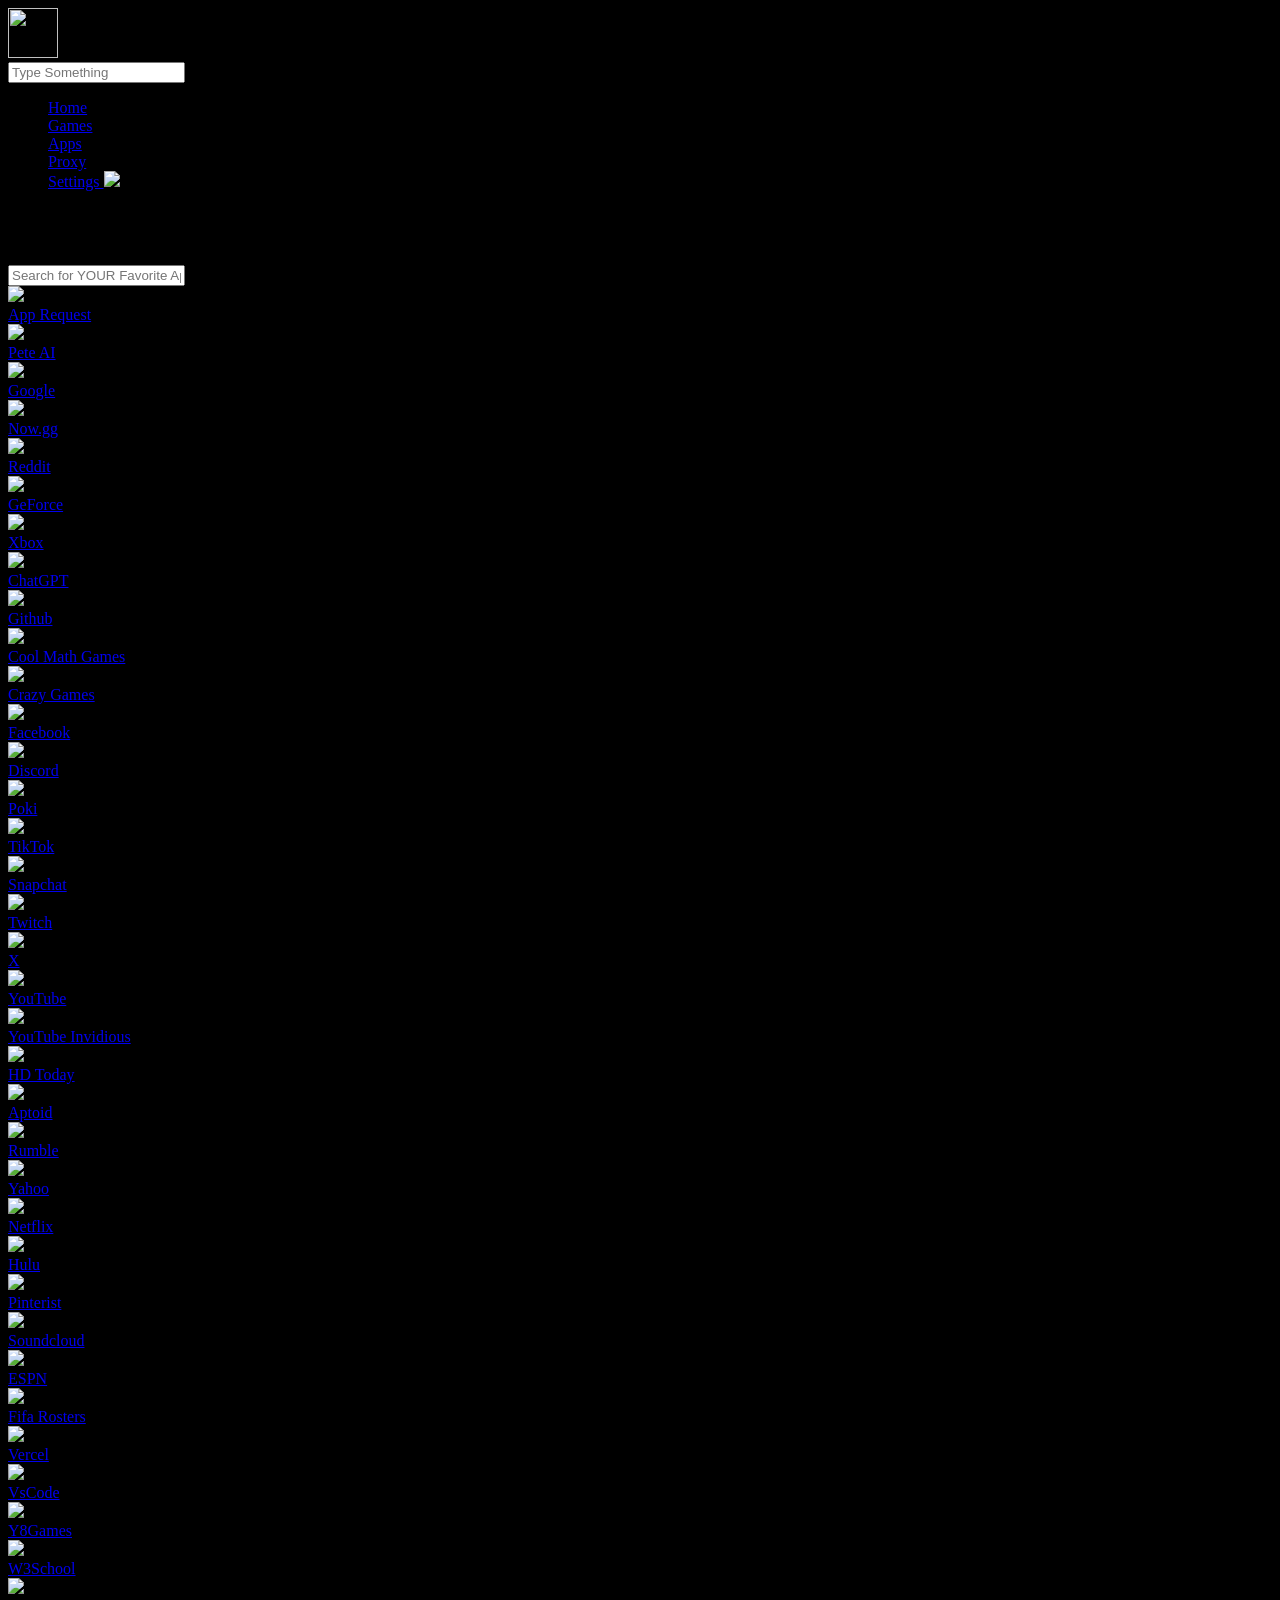
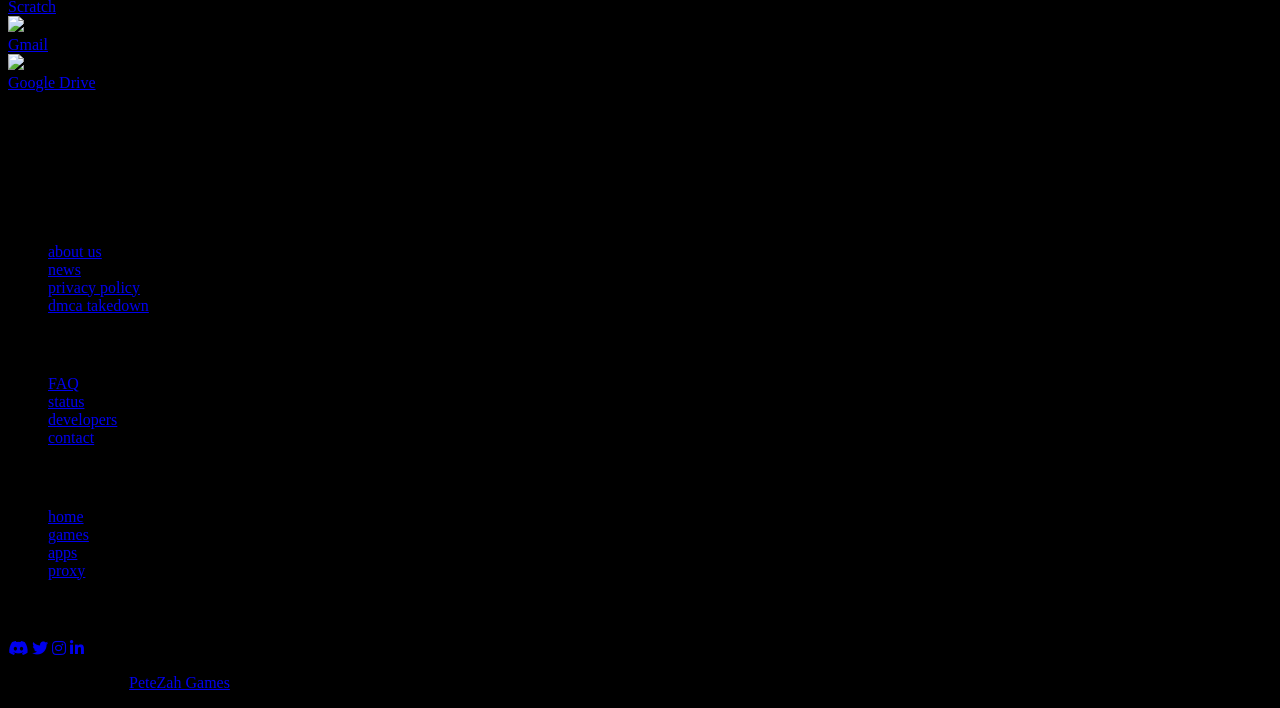
==== a.html @ f8ec2f42 "Update a.html" ====
<!DOCTYPE html>
<html lang="en">

  <head>

	  		        <!-- Google tag (gtag.js) -->
<script async src="https://www.googletagmanager.com/gtag/js?id=G-SHE360M0YP"></script>
<script>
  window.dataLayer = window.dataLayer || [];
  function gtag(){dataLayer.push(arguments);}
  gtag('js', new Date());

  gtag('config', 'G-SHE360M0YP');
</script>

    <meta charset="utf-8">
    <meta name="viewport" content="width=device-width, initial-scale=1, shrink-to-fit=no">

    <link href="https://fonts.googleapis.com/css2?family=Poppins:wght@100;200;300;400;500;600;700;800;900&display=swap" rel="stylesheet">
    <link rel="stylesheet" type="text/css" href="https://cdnjs.cloudflare.com/ajax/libs/font-awesome/5.15.1/css/all.min.css">

    <title>PeteZah | Apps</title>
    <link rel="icon" type="icon/x-icon" href="storage/images/logo-png-removebg-preview.png" />

    <!-- Bootstrap core CSS -->
    <link href="storage/vendor/bootstrap/css/bootstrap.min.css" rel="stylesheet">


    <!-- Additional CSS Files -->
    <link rel="stylesheet" href="storage/assets/css/fontawesome.css">
    <link rel="stylesheet" href="storage/assets/css/templatemo-cyborg-gaming.css">
    <link rel="stylesheet" href="storage/assets/css/owl.css">
    <link rel="stylesheet" href="storage/assets/css/animate.css">
    <link rel="stylesheet" href="https://unpkg.com/swiper@7/swiper-bundle.min.css"/>
    <link rel="stylesheet" href="storage/assets/css/footer.css">
    <link rel="stylesheet" href="storage/assets/css/ag.css">


    <meta
			name="description"
			content="Pete Zah, game on"
		/>
		<meta
			name="keywords"
			content="Proxy, Unblocker, Pete Zah Unblocker, Pete Zah Games, Pete Zah"
		/>
  </head>

<body style="background-color: #000000;">

  <!-- ***** Preloader Start ***** -->
  <div id="js-preloader" class="js-preloader">
    <div class="preloader-inner">
      <span class="dot"></span>
      <div class="dots">
        <span></span>
        <span></span>
        <span></span>
      </div>
    </div>
  </div>
  <!-- ***** Preloader End ***** -->


	
  <!-- ***** Header Area Start ***** -->
  <header class="header-area header-sticky" style="postition: fixed">
    <div class="container">
        <div class="row">
            <div class="col-12">
                <nav class="main-nav">
                    <!-- ***** Logo Start ***** -->
                    <a href="/" class="logo">
                        <img src="storage/images/logo-png-removebg-preview.png" style="width: 50px; height: 50px;" alt="">
                    </a>
                    <!-- ***** Logo End ***** -->
                    <!-- ***** Search End ***** -->
                    <div class="search-input">
                      <form id="searchbar" action="#">
                        <input type="text" placeholder="Type Something" id='searchText' name="searchKeyword" onkeypress="handle" />
                        <i class="fa fa-search"></i>
                      </form>
                    </div>
                    <!-- ***** Search End ***** -->
                    <!-- ***** Menu Start ***** -->
                    <ul class="nav">
                        <li><a href="index.html">Home</a></li>
                        <li><a href="g.html">Games</a></li>
                        <li><a href="a.html" class="active">Apps</a></li>
                        <li><a href="p.html">Proxy</a></li>
                        <li><a href="profile.html">Settings <img src="storage/assets/images/profile-header.jpg"></a></li>
                    </ul>   
                    <a class='menu-trigger'>
                        <span>Menu</span>
                    </a>
                    <!-- ***** Menu End ***** -->
                </nav>
            </div>
        </div>
    </div>
  </header>
  <!-- ***** Header Area End ***** -->

  

          <div class="container">
    <div class="row">
      <div class="col-lg-12">
        <div class="page-content">

          <!-- ***** Featured Games Start ***** -->
          
            
          <!-- ***** Featured Games End ***** -->

          <!-- ***** Start Stream Start ***** -->
          
          <!-- ***** Start Stream End ***** -->

          <!-- ***** Live Stream Start ***** -->
          <div class="live-stream header-text" >
            <div style="margin-top: 40px;" class="search-container">
                <input type="text" id="search-games" placeholder="Search for YOUR Favorite App....." onkeyup="filterItems()">
            </div>
	    <div class="game-container" id="imageContainer" style="animation: fade-in-bottom 1s;">
	 
		<div class="image-item" data-label="app request">
            <a href="https://docs.google.com/forms/d/e/1FAIpQLSfDWiLkFUAcAsVVzb57HFW1xfGY3dSUwbMUhDdinsyESCCYeg/viewform?usp=sf_link">
                <img src="/storage/images/main/googleforms.jpg">
                <div class="label">App Request</div>
            </a>
        </div>

	 <div class="image-item" data-label="pete ai">
            <a href="/iframe.html?url=/pages/ai.html">
                <img src="storage/images/logo-png-removebg-preview.png">
                <div class="label">Pete AI</div>
            </a>
        </div>

        <div class="image-item" data-label="google">
            <a href="/iframe.html?url=/static/embed.html#https://google.com">
                <img src="/storage/ag/a/google/IMG_5324.webp">
                <div class="label">Google</div>
            </a>
        </div>

        <div class="image-item" data-label="now.gg">
            <a href="/iframe.html?url=/static/embed.html#https://now.gg">
                <img src="/storage/ag/a/nowgg/IMG_5325.png">
                <div class="label">Now.gg</div>
            </a>
        </div>

        <div class="image-item" data-label="reddit">
            <a href="/iframe.html?url=/static/embed.html#https://reddit.com">
                <img src="/storage/ag/a/reddit/IMG_5326.jpeg">
                <div class="label">Reddit</div>
            </a>
        </div>

        <div class="image-item" data-label="geforce now">
            <a href="/iframe.html?url=/static/embed.html#https://geforcenow.com">
                <img src="/storage/images/main/geforce.jpg">
                <div class="label">GeForce</div>
            </a>
        </div>

        <div class="image-item" data-label="xbox">
            <a href="/iframe.html?url=/static/embed.html#https://xbox.com">
                <img src="/storage/ag/a/xbox/IMG_5327.png">
                <div class="label">Xbox</div>
            </a>
        </div>

        <div class="image-item" data-label="chatgpt">
            <a href="/iframe.html?url=/static/embed.html#https://chatgpt.com">
                <img src="/storage/ag/a/chatgpt/IMG_5328.jpeg">
                <div class="label">ChatGPT</div>
            </a>
        </div>

        <div class="image-item" data-label="github">
            <a href="/iframe.html?url=/static/embed.html#https://github.com">
                <img src="storage/images/main/github.jpg">
                <div class="label">Github</div>
            </a>
        </div>

        <div class="image-item" data-label="cool math games">
            <a href="/iframe.html?url=/static/embed.html#https://coolmathgames.com">
                <img src="/storage/ag/a/coolmathgames/IMG_5329.png">
                <div class="label">Cool Math Games</div>
            </a>
        </div>

        <div class="image-item" data-label="crazy games">
            <a href="/iframe.html?url=/static/embed.html#https://crazygames.com">
                <img src="/storage/ag/a/crazygames/IMG_5330.webp">
                <div class="label">Crazy Games</div>
            </a>
        </div>

        <div class="image-item" data-label="facebook">
            <a href="/iframe.html?url=/static/embed.html#https://facebook.com">
                <img src="/storage/ag/a/facebook/IMG_5332.jpeg">
                <div class="label">Facebook</div>
            </a>
        </div>

        <div class="image-item" data-label="discord">
            <a href="/iframe.html?url=/static/embed.html#https://discord.com">
                <img src="/storage/ag/a/discord/IMG_5331.jpeg">
                <div class="label">Discord</div>
            </a>
        </div>

        <div class="image-item" data-label="poki">
            <a href="/iframe.html?url=/static/embed.html#https://poki.com">
                <img src="/storage/ag/a/poki/IMG_5333.png">
                <div class="label">Poki</div>
            </a>
        </div>

        <div class="image-item" data-label="tiktok">
            <a href="/iframe.html?url=/static/embed.html#https://tiktok.com">
                <img src="/storage/ag/a/tiktok/IMG_5335.png">
                <div class="label">TikTok</div>
            </a>
        </div>

        <div class="image-item" data-label="snapchat">
            <a href="/iframe.html?url=/static/embed.html#https://snapchat.com">
                <img src="/storage/ag/a/snapchat/IMG_5334.png">
                <div class="label">Snapchat</div>
            </a>
        </div>

        <div class="image-item" data-label="twitch">
            <a href="/iframe.html?url=/static/embed.html#https://twitch.com">
                <img src="/storage/ag/a/twitch/IMG_5336.png">
                <div class="label">Twitch</div>
            </a>
        </div>

        <div class="image-item" data-label="x">
            <a href="/iframe.html?url=/static/embed.html#https://x.com">
                <img src="/storage/ag/a/x/IMG_5337.png">
                <div class="label">X</div>
            </a>
        </div>

        <div class="image-item" data-label="youtube">
            <a href="/iframe.html?url=/static/embed.html#https://youtube.com">
                <img src="/storage/ag/a/youtube/IMG_5338.webp">
                <div class="label">YouTube</div>
            </a>
        </div>

	 <div class="image-item" data-label="youtube invidious">
            <a href="/iframe.html?url=/static/embed.html#https://idv.nadeko.net">
                <img src="/storage/images/main/invid.png">
                <div class="label">YouTube Invidious</div>
            </a>
        </div>

        <div class="image-item" data-label="hd today">
            <a href="/iframe.html?url=/static/embed.html#https://hdtoday.tv">
                <img src="/storage/ag/a/hdtoday/IMG_5342.jpeg">
                <div class="label">HD Today</div>
            </a>
        </div>

        <div class="image-item" data-label="aptoid">
            <a href="/iframe.html?url=/static/embed.html#https://en.aptoide.com">
                <img src="/storage/ag/a/aptoid/IMG_5343.png">
                <div class="label">Aptoid</div>
            </a>
        </div>

        <div class="image-item" data-label="ruble">
            <a href="/iframe.html?url=/static/embed.html#https://rumble.com">
                <img src="/storage/images/main/rumble.jpg">
                <div class="label">Rumble</div>
            </a>
        </div>

        <div class="image-item" data-label="yahoo">
            <a href="/iframe.html?url=/static/embed.html#https://yahoo.com">
                <img src="/storage/images/main/yahoo.jpg">
                <div class="label">Yahoo</div>
            </a>
        </div>

        <div class="image-item" data-label="netflix">
            <a href="/iframe.html?url=/static/embed.html#https://netflix.com">
                <img src="/storage/images/main/netflix.jpg">
                <div class="label">Netflix</div>
            </a>
        </div>

        <div class="image-item" data-label="hulu">
            <a href="/iframe.html?url=/static/embed.html#https://hulu.com">
                <img src="/storage/images/main/hulu.jpg">
                <div class="label">Hulu</div>
            </a>
        </div>

        <div class="image-item" data-label="pinterist">
            <a href="/iframe.html?url=/static/embed.html#https://pinterist.com">
                <img src="/storage/images/main/pinterist.jpg">
                <div class="label">Pinterist</div>
            </a>
        </div>

        <div class="image-item" data-label="soundcloud">
            <a href="/iframe.html?url=/static/embed.html#https://soundcloud.com">
                <img src="/storage/images/main/soundcloud.jpg">
                <div class="label">Soundcloud</div>
            </a>
        </div>

        <div class="image-item" data-label="espn">
            <a href="/iframe.html?url=/static/embed.html#https://espn.com">
                <img src="/storage/images/main/espn.jpg">
                <div class="label">ESPN</div>
            </a>
        </div>

        <div class="image-item" data-label="espn">
            <a href="/iframe.html?url=/static/embed.html#https://fifarosters.com">
                <img src="/storage/images/main/fifarosters.jpg">
                <div class="label">Fifa Rosters</div>
            </a>
        </div>

        <div class="image-item" data-label="vercel">
            <a href="/iframe.html?url=/static/embed.html#https://vercel.com">
                <img src="/storage/images/main/vercel.jpg">
                <div class="label">Vercel</div>
            </a>
        </div>

        <div class="image-item" data-label="vscode">
            <a href="/iframe.html?url=/static/embed.html#https://vscode.com">
                <img src="/storage/images/main/vscode.jpg">
                <div class="label">VsCode</div>
            </a>
        </div>

        <div class="image-item" data-label="y8games">
            <a href="/iframe.html?url=/static/embed.html#https://y8.com">
                <img src="/storage/images/main/y8games.jpg">
                <div class="label">Y8Games</div>
            </a>
        </div>

        <div class="image-item" data-label="w3school">
            <a href="/iframe.html?url=/static/embed.html#https://w3schools.com">
                <img src="/storage/images/main/w3school.jpg">
                <div class="label">W3School</div>
            </a>
        </div>

        <div class="image-item" data-label="scratch">
            <a href="/iframe.html?url=/static/embed.html#https://scratch.com">
                <img src="/storage/images/main/scratch.jpg">
                <div class="label">Scratch</div>
            </a>
        </div>

        <div class="image-item" data-label="gmail">
            <a href="/static/embed.html#https://gmail.com">
                <img src="/storage/images/main/gmail.jpg">
                <div class="label">Gmail</div>
            </a>
        </div>

        <div class="image-item" data-label="google drive">
            <a href="/static/embed.html#https://drive.google.com">
                <img src="/storage/images/main/drive.jpg">
                <div class="label">Google Drive</div>
            </a>
        </div>

      
 </div>
          </div>
          <!-- ***** Live Stream End ***** -->

        </div>
      </div>
    </div>
  </div>

	<br>
	<br>
	<br>
	<br>
	<br>
  
  <footer>
    <footer class="footer">
  	 <div class="footer-container">
  	 	<div class="footer-row">
  	 		<div class="footer-col">
  	 			<h4>company</h4>
  	 			<ul>
  	 				<li><a href="pages/footer/about">about us</a></li>
  	 				<li><a href="pages/footer/news">news</a></li>
  	 				<li><a href="pages/footer/legal">privacy policy</a></li>
  	 				<li><a href="pages/footer/dmca">dmca takedown</a></li>
  	 			</ul>
  	 		</div>
  	 		<div class="footer-col">
  	 			<h4>get help</h4>
  	 			<ul>
  	 				<li><a href="pages/footer/faq">FAQ</a></li>
  	 				<li><a href="pages/footer/status">status</a></li>
  	 				<li><a href="pages/footer/team">developers</a></li>
  	 				<li><a href="pages/footer/contact">contact</a></li>
  	 			</ul>
  	 		</div>
  	 		<div class="footer-col">
  	 			<h4>pages</h4>
  	 			<ul>
  	 				<li><a href="index.html">home</a></li>
  	 				<li><a href="g.html">games</a></li>
  	 				<li><a href="a.html">apps</a></li>
					<li><a href="p.html">proxy</a></li>
  	 			</ul>
  	 		</div>
  	 		<div class="footer-col">
  	 			<h4>follow us</h4>
  	 			<div class="social-links">
  	 				<a href="https://discord.gg/7QPDMVvs"><i class="fab fa-discord"></i></a>
  	 				<a href="https://twitter.com/PeteZahGames"><i class="fab fa-twitter"></i></a>
  	 				<a href="#"><i class="fab fa-instagram"></i></a>
  	 				<a href="#"><i class="fab fa-linkedin-in"></i></a>
  	 			</div>
  	 		</div>
  	 	</div>
  	 </div>
  </footer>
  <footer>
    <div class="container">
      <div class="row">
        <div class="col-lg-12">
          <p>Copyright © 2025 <a href="https://bio.petezahgames.com">PeteZah Games</a> Company. All rights reserved. 
        </div>
      </div>
    </div>
  </footer>


  <!-- Scripts -->
  <!-- Bootstrap core JavaScript -->
  <script src="storage/vendor/jquery/jquery.min.js"></script>
  <script src="storage/vendor/bootstrap/js/bootstrap.min.js"></script>
	  
  <!-- Other Scripts -->
  <script src="storage/assets/js/search.js"></script>
  <script src="storage/assets/js/isotope.min.js"></script>
  <script src="storage/assets/js/owl-carousel.js"></script>
  <script src="storage/assets/js/tabs.js"></script>
  <script src="storage/assets/js/popup.js"></script>
  <script src="storage/assets/js/custom.js"></script>
  <script src="storage/assets/js/login.js"></script>

  <script>
    let CLF_config = {
        app_id: "03599c7b-79db-4651-8efa-90e18b54dabf",
        data: {
            user_id: '123456', // required
            user_email: 'user@email.com', // required
            user_name: 'User Name', // optional
            custom_data: {
                'JobRole': 'CEO', // optional
                'Plan': 'Pro', // optional
                'teamMates': '4', // optional
                'MonthlySpend': '50 USD' // optional
            }
        }
    };
</script>
<script async src="https://widget.changelogfy.com/index.js"></script>

	
  </body>

</html>
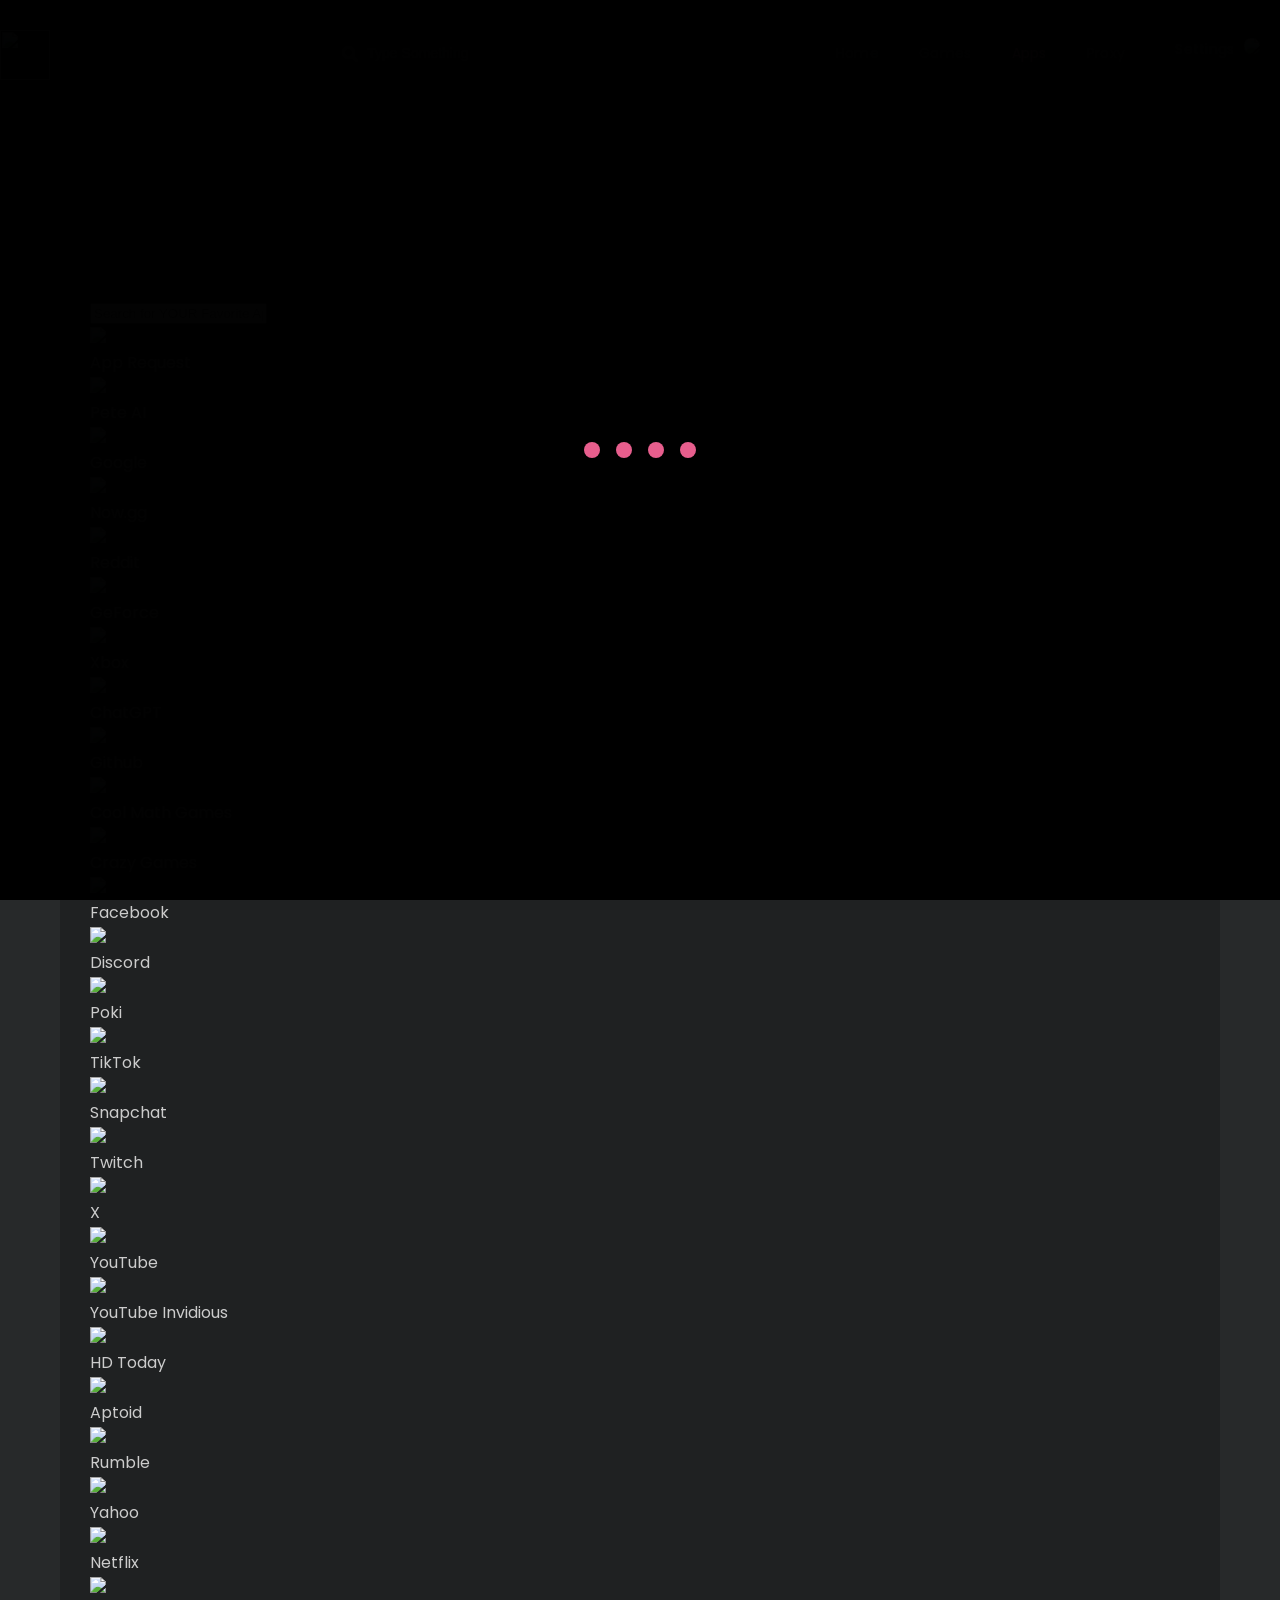
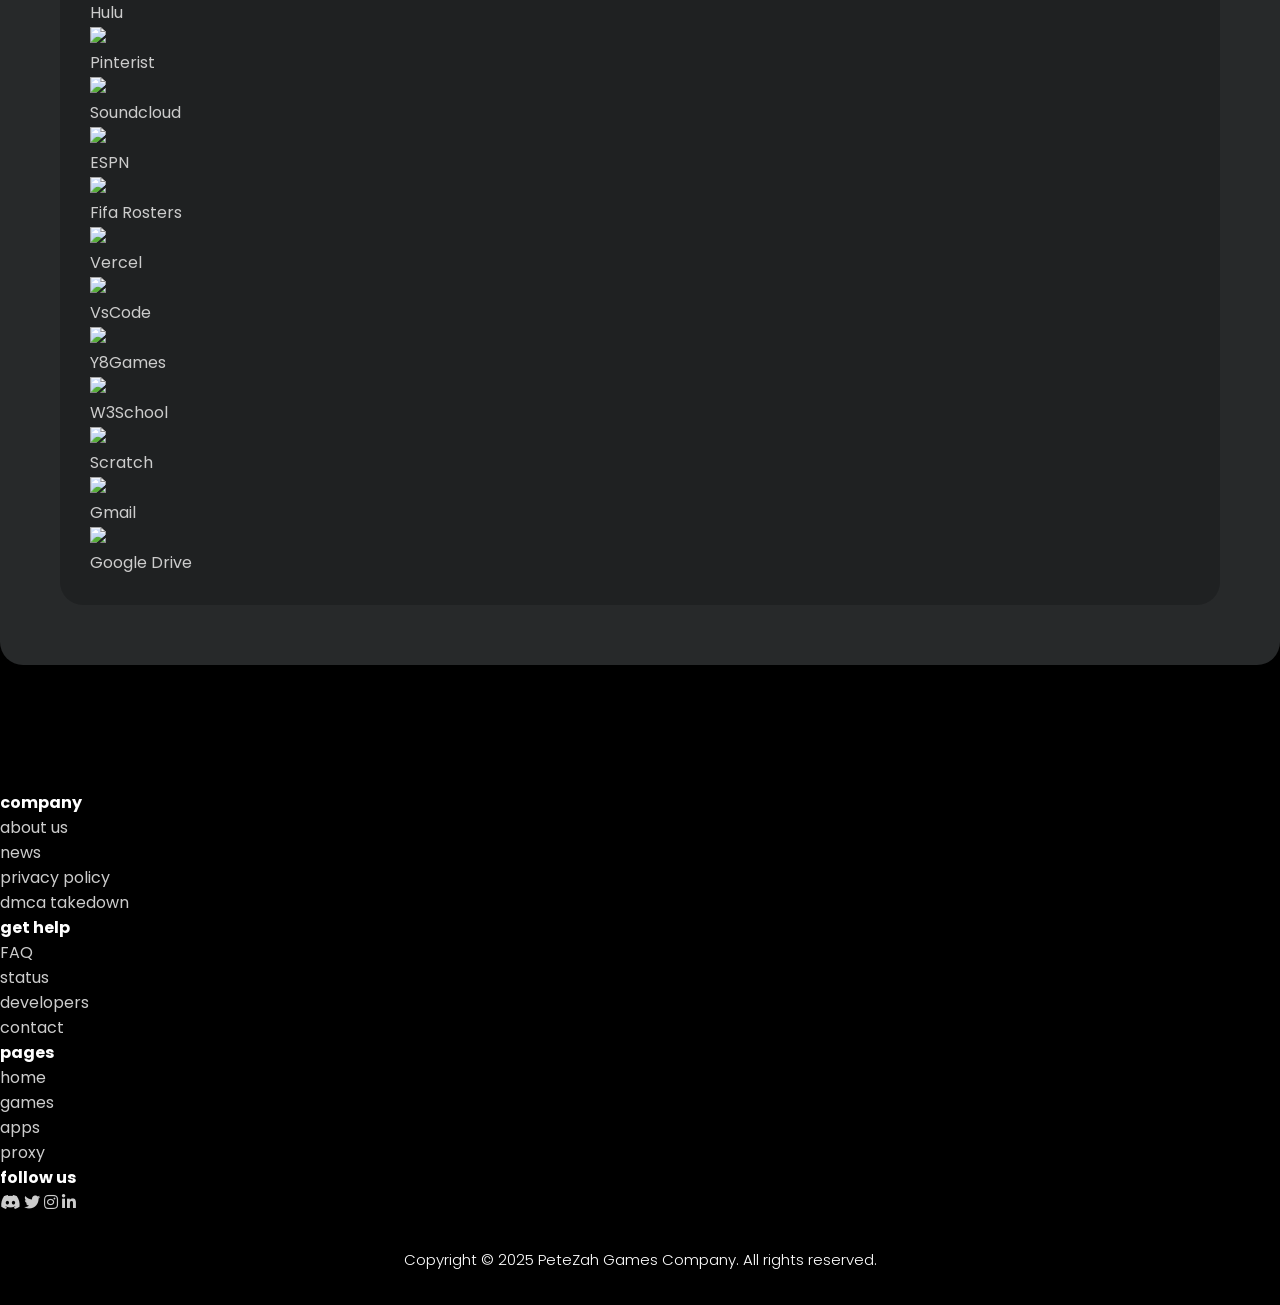
==== commit a678a453: "Update a.html" ====
--- a/a.html
+++ b/a.html
@@ -141,21 +141,21 @@
 
         <div class="image-item" data-label="google">
             <a href="/iframe.html?url=/static/embed.html#https://google.com">
-                <img src="/storage/ag/a/google/IMG_5324.webp">
+                <img src="/storage/images/main2/google.jpeg">
                 <div class="label">Google</div>
             </a>
         </div>
 
         <div class="image-item" data-label="now.gg">
             <a href="/iframe.html?url=/static/embed.html#https://now.gg">
-                <img src="/storage/ag/a/nowgg/IMG_5325.png">
+                <img src="/storage/images/main2/nowgg.png">
                 <div class="label">Now.gg</div>
             </a>
         </div>
 
         <div class="image-item" data-label="reddit">
             <a href="/iframe.html?url=/static/embed.html#https://reddit.com">
-                <img src="/storage/ag/a/reddit/IMG_5326.jpeg">
+                <img src="/storage/images/main2/reddit.jpeg">
                 <div class="label">Reddit</div>
             </a>
         </div>
@@ -169,14 +169,14 @@
 
         <div class="image-item" data-label="xbox">
             <a href="/iframe.html?url=/static/embed.html#https://xbox.com">
-                <img src="/storage/ag/a/xbox/IMG_5327.png">
+                <img src="/storage/images/main2/xbox.png">
                 <div class="label">Xbox</div>
             </a>
         </div>
 
         <div class="image-item" data-label="chatgpt">
             <a href="/iframe.html?url=/static/embed.html#https://chatgpt.com">
-                <img src="/storage/ag/a/chatgpt/IMG_5328.jpeg">
+                <img src="/storage/images/main2/chat.png">
                 <div class="label">ChatGPT</div>
             </a>
         </div>
@@ -190,70 +190,70 @@
 
         <div class="image-item" data-label="cool math games">
             <a href="/iframe.html?url=/static/embed.html#https://coolmathgames.com">
-                <img src="/storage/ag/a/coolmathgames/IMG_5329.png">
+                <img src="/storage/images/main2/coolmath.jpeg">
                 <div class="label">Cool Math Games</div>
             </a>
         </div>
 
         <div class="image-item" data-label="crazy games">
             <a href="/iframe.html?url=/static/embed.html#https://crazygames.com">
-                <img src="/storage/ag/a/crazygames/IMG_5330.webp">
+                <img src="/storage/images/main2/crazygames.png">
                 <div class="label">Crazy Games</div>
             </a>
         </div>
 
         <div class="image-item" data-label="facebook">
             <a href="/iframe.html?url=/static/embed.html#https://facebook.com">
-                <img src="/storage/ag/a/facebook/IMG_5332.jpeg">
+                <img src="/storage/images/main2/facebook.png">
                 <div class="label">Facebook</div>
             </a>
         </div>
 
         <div class="image-item" data-label="discord">
             <a href="/iframe.html?url=/static/embed.html#https://discord.com">
-                <img src="/storage/ag/a/discord/IMG_5331.jpeg">
+                <img src="/storage/images/main2/discord.jpeg">
                 <div class="label">Discord</div>
             </a>
         </div>
 
         <div class="image-item" data-label="poki">
             <a href="/iframe.html?url=/static/embed.html#https://poki.com">
-                <img src="/storage/ag/a/poki/IMG_5333.png">
+                <img src="/storage/images/main2/poki.png">
                 <div class="label">Poki</div>
             </a>
         </div>
 
         <div class="image-item" data-label="tiktok">
             <a href="/iframe.html?url=/static/embed.html#https://tiktok.com">
-                <img src="/storage/ag/a/tiktok/IMG_5335.png">
+                <img src="/storage/images/main2/tiktok.png">
                 <div class="label">TikTok</div>
             </a>
         </div>
 
         <div class="image-item" data-label="snapchat">
             <a href="/iframe.html?url=/static/embed.html#https://snapchat.com">
-                <img src="/storage/ag/a/snapchat/IMG_5334.png">
+                <img src="/storage/images/main2/snapchat.png">
                 <div class="label">Snapchat</div>
             </a>
         </div>
 
         <div class="image-item" data-label="twitch">
             <a href="/iframe.html?url=/static/embed.html#https://twitch.com">
-                <img src="/storage/ag/a/twitch/IMG_5336.png">
+                <img src="/storage/images/main2/twitch.png">
                 <div class="label">Twitch</div>
             </a>
         </div>
 
         <div class="image-item" data-label="x">
             <a href="/iframe.html?url=/static/embed.html#https://x.com">
-                <img src="/storage/ag/a/x/IMG_5337.png">
+                <img src="/storage/images/main2/x.png">
                 <div class="label">X</div>
             </a>
         </div>
 
         <div class="image-item" data-label="youtube">
             <a href="/iframe.html?url=/static/embed.html#https://youtube.com">
-                <img src="/storage/ag/a/youtube/IMG_5338.webp">
+                <img src="/storage/images/main2/youtube.png">
                 <div class="label">YouTube</div>
             </a>
         </div>
@@ -267,14 +267,14 @@
 
         <div class="image-item" data-label="hd today">
             <a href="/iframe.html?url=/static/embed.html#https://hdtoday.tv">
-                <img src="/storage/ag/a/hdtoday/IMG_5342.jpeg">
+                <img src="/storage/images/main2/hdtoday.jpeg">
                 <div class="label">HD Today</div>
             </a>
         </div>
 
         <div class="image-item" data-label="aptoid">
             <a href="/iframe.html?url=/static/embed.html#https://en.aptoide.com">
-                <img src="/storage/ag/a/aptoid/IMG_5343.png">
+                <img src="/storage/images/main2/aptoid.jpeg">
                 <div class="label">Aptoid</div>
             </a>
         </div>
--- a/storage/assets/css/templatemo-cyborg-gaming.css
+++ b/storage/assets/css/templatemo-cyborg-gaming.css
@@ -0,0 +1,2028 @@
+
+
+/* Main css for website
+
+/* ---------------------------------------------
+Table of contents
+------------------------------------------------
+01. font & reset css
+02. reset
+03. global styles
+04. header
+05. banner
+06. features
+07. testimonials
+08. contact
+09. footer
+10. scroll bar
+11. particles
+12. animations
+13. other
+
+--------------------------------------------- */
+/* 
+---------------------------------------------
+font & reset css
+--------------------------------------------- 
+*/
+@import url("https://fonts.googleapis.com/css2?family=Poppins:wght@100;200;300;400;500;600;700;800;900");
+/* 
+---------------------------------------------
+reset
+--------------------------------------------- 
+*/
+html, body, div, span, applet, object, iframe, h1, h2, h3, h4, h5, h6, p, blockquote, div
+pre, a, abbr, acronym, address, big, cite, code, del, dfn, em, font, img, ins, kbd, q,
+s, samp, small, strike, strong, sub, sup, tt, var, b, u, i, center, dl, dt, dd, ol, ul, li,
+figure, header, nav, section, article, aside, footer, figcaption {
+  margin: 0;
+  padding: 0;
+  border: 0;
+  outline: 0;
+}
+
+.clearfix:after {
+  content: ".";
+  display: block;
+  clear: both;
+  visibility: hidden;
+  line-height: 0;
+  height: 0;
+}
+
+.clearfix {
+  display: inline-block;
+}
+
+html[xmlns] .clearfix {
+  display: block;
+}
+
+* html .clearfix {
+  height: 1%;
+}
+
+ul, li {
+  padding: 0;
+  margin: 0;
+  list-style: none;
+}
+
+header, nav, section, article, aside, footer, hgroup {
+  display: block;
+}
+
+* {
+  box-sizing: border-box;
+}
+
+html, body {
+  font-family: 'Poppins', sans-serif;
+  font-weight: 400;
+  background-color: #000000;
+  font-size: 16px;
+  -ms-text-size-adjust: 100%;
+  -webkit-font-smoothing: antialiased;
+  -moz-osx-font-smoothing: grayscale;
+}
+
+a {
+	color: #CCC;
+  text-decoration: none !important;
+}
+a:hover {
+	color: #F99;
+}
+
+h1, h2, h3, h4, h5, h6 {
+  margin-top: 0px;
+  margin-bottom: 0px;
+  color: #fff;
+  font-weight: 700;
+}
+
+ul {
+  margin-bottom: 0px;
+}
+
+p {
+  font-size: 15px;
+  line-height: 30px;
+  color: #fff;
+}
+
+img {
+  width: 100%;
+  overflow: hidden;
+}
+
+/* 
+---------------------------------------------
+Global Styles
+--------------------------------------------- 
+*/
+html,
+body {
+  background: #1f2122;
+  font-family: 'Poppins', sans-serif;
+}
+
+body .page-content {
+  margin-top: 110px;
+  background-color: #27292a;
+  padding: 60px;
+  border-radius: 23px;
+}
+
+p {
+  font-size: 15px;
+  color: #666;
+  line-height: 30px;
+  margin-bottom: 0px;
+}
+
+::selection {
+  background: #e75e8d;
+  color: #fff;
+}
+
+::-moz-selection {
+  background: #e75e8d;
+  color: #fff;
+}
+
+.templatemo-item {
+	max-width: 80px; 
+	border-radius: 23px;
+}
+
+.main-button a {
+  font-size: 14px;
+  color: #fff;
+  background-color: #e75e8d;
+  padding: 12px 30px;
+  display: inline-block;
+  border-radius: 25px;
+  font-weight: 400;
+  text-transform: capitalize;
+  letter-spacing: 0.5px;
+  transition: all .3s;
+  position: relative;
+  overflow: hidden;
+}
+
+.main-button a:hover {
+  background-color: #fff;
+  color: #e75e8d;
+}
+
+.main-border-button a {
+  font-size: 14px;
+  color: #ec6090;
+  background-color: transparent;
+  border: 1px solid #ec6090;
+  padding: 12px 30px;
+  display: inline-block;
+  border-radius: 25px;
+  font-weight: 400;
+  text-transform: capitalize;
+  letter-spacing: 0.5px;
+  transition: all .3s;
+  position: relative;
+  overflow: hidden;
+}
+
+.main-border-button a:hover {
+  border-color: #fff;
+  background-color: #fff;
+  color: #e75e8d;
+}
+
+.border-no-active a {
+  border-color: #666;
+  color: #666;
+}
+
+.border-no-active a:hover{
+  border-color: #666;
+  color: #666;
+  background-color: transparent;
+}
+
+section {
+  margin-top: 120px;
+}
+
+.heading-section h4 {
+  color: #ec6090;
+  font-size: 34px;
+  text-decoration: none;
+  margin-bottom: 30px;
+}
+
+.heading-section h4 em {
+  color: #fff;
+  font-style: normal;
+  text-decoration: underline;
+}
+
+/* 
+---------------------------------------------
+Pre-loader Style
+--------------------------------------------- 
+*/
+
+.js-preloader {
+  position: fixed;
+  top: 0;
+  left: 0;
+  right: 0;
+  bottom: 0;
+  background-color: rgba(0,0,0,0.99);
+  display: -webkit-box;
+  display: flex;
+  -webkit-box-align: center;
+  align-items: center;
+  -webkit-box-pack: center;
+  justify-content: center;
+  opacity: 1;
+  visibility: visible;
+  z-index: 9999;
+  -webkit-transition: opacity 0.25s ease;
+  transition: opacity 0.25s ease;
+}
+
+.js-preloader.loaded {
+  opacity: 0;
+  visibility: hidden;
+  pointer-events: none;
+}
+
+@-webkit-keyframes dot {
+  50% {
+      -webkit-transform: translateX(96px);
+      transform: translateX(96px);
+  }
+}
+
+@keyframes dot {
+  50% {
+      -webkit-transform: translateX(96px);
+      transform: translateX(96px);
+  }
+}
+
+@-webkit-keyframes dots {
+  50% {
+      -webkit-transform: translateX(-31px);
+      transform: translateX(-31px);
+  }
+}
+
+@keyframes dots {
+  50% {
+      -webkit-transform: translateX(-31px);
+      transform: translateX(-31px);
+  }
+}
+
+.preloader-inner {
+  position: relative;
+  width: 142px;
+  height: 40px;
+  background: transparent;
+}
+
+.preloader-inner .dot {
+  position: absolute;
+  width: 16px;
+  height: 16px;
+  top: 12px;
+  left: 15px;
+  background: #e75e8d;
+  border-radius: 50%;
+  -webkit-transform: translateX(0);
+  transform: translateX(0);
+  -webkit-animation: dot 2.8s infinite;
+  animation: dot 2.8s infinite;
+}
+
+.preloader-inner .dots {
+  -webkit-transform: translateX(0);
+  transform: translateX(0);
+  margin-top: 12px;
+  margin-left: 31px;
+  -webkit-animation: dots 2.8s infinite;
+  animation: dots 2.8s infinite;
+}
+
+.preloader-inner .dots span {
+  display: block;
+  float: left;
+  width: 16px;
+  height: 16px;
+  margin-left: 16px;
+  background: #e75e8d;
+  border-radius: 50%;
+}
+
+
+
+/* 
+---------------------------------------------
+Header Style
+--------------------------------------------- 
+*/
+
+.background-header {
+  background-color: #fff !important;
+  height: 70px!important;
+  position: fixed!important;
+  top: 0!important;
+  left: 0;
+  right: 0;
+  box-shadow: 0px 0px 10px rgba(0,0,0,0.15)!important;
+  -webkit-transition: all .5s ease 0s;
+  -moz-transition: all .5s ease 0s;
+  -o-transition: all .5s ease 0s;
+  transition: all .5s ease 0s;
+  display: none;
+}
+
+.header-area {
+  background-color: transparent;
+  position: absolute;
+  height: 70px;
+  top: 15px;
+  left: 0;
+  right: 0;
+  z-index: 100;
+  -webkit-transition: all .5s ease 0s;
+  -moz-transition: all .5s ease 0s;
+  -o-transition: all .5s ease 0s;
+  transition: all .5s ease 0s;
+}
+
+.header-area .main-nav {
+  min-height: 80px;
+  background: transparent;
+  display: flex;
+  padding: 15px 0px;
+  border-radius: 50px;
+}
+
+.background-header .main-nav {
+  padding: 0px;
+  background-color: transparent;
+}
+
+.header-area .main-nav #search {
+  position: relative;
+}
+
+.header-area .main-nav #searchbar {
+  position: relative;
+}
+
+.header-area .main-nav #search input {
+  background-color: #27292a;
+  height: 46px;
+  border-radius: 23px;
+  border: none;
+  color: #666;
+  font-size: 14px;
+  padding: 0px 15px 0px 45px;
+}
+
+.header-area .main-nav #searchbar input {
+  background-color: #27292a;
+  height: 46px;
+  border-radius: 23px;
+  border: none;
+  color: #666;
+  font-size: 14px;
+  padding: 0px 15px 0px 45px;
+}
+
+.header-area .main-nav #search i {
+  position: absolute;
+  color: #666;
+  left: 20px;
+  top: 16px;
+  width: 18px;
+  height: 18px;
+  font-size: 16px;
+}
+
+.header-area .main-nav #searchbar i {
+  position: absolute;
+  color: #666;
+  left: 20px;
+  top: 16px;
+  width: 18px;
+  height: 18px;
+  font-size: 16px;
+}
+
+.header-area .main-nav .logo {
+  border-right: 1px solid #27292a;
+  flex-basis: 25%;
+  margin-right: 5%;
+  -webkit-transition: all 0.3s ease 0s;
+  -moz-transition: all 0.3s ease 0s;
+  -o-transition: all 0.3s ease 0s;
+  transition: all 0.3s ease 0s;
+}
+
+.header-area .main-nav .logo img {
+  width: 191px;
+}
+
+.background-header .main-nav .logo {
+  margin-top: 8px;
+}
+
+.background-header .main-nav .logo img {
+  width: 180px;
+}
+
+.header-area .main-nav .nav {
+  display: inline-flex;
+  flex-basis: 70%;
+  justify-content: flex-end;
+  vertical-align: middle;
+  text-align: right;
+  margin-top: 0px;
+  margin-right: 0px;
+  -webkit-transition: all 0.3s ease 0s;
+  -moz-transition: all 0.3s ease 0s;
+  -o-transition: all 0.3s ease 0s;
+  transition: all 0.3s ease 0s;
+  position: relative;
+  z-index: 999;
+}
+
+.header-area .main-nav .nav li {
+  padding-left: 10px;
+  padding-right: 10px;
+  display: inline-block;
+}
+
+.header-area .main-nav .nav li a {
+  display: block;
+  font-weight: 400;
+  font-size: 14px;
+  text-transform: capitalize;
+  color: #666;
+  -webkit-transition: all 0.3s ease 0s;
+  -moz-transition: all 0.3s ease 0s;
+  -o-transition: all 0.3s ease 0s;
+  transition: all 0.3s ease 0s;
+  border: transparent;
+  padding: 13px 10px;
+  border-radius: 18px;
+  letter-spacing: .3px;
+}
+
+.header-area .main-nav .nav li:last-child a {
+  background-color: #27292a;
+  padding: 8px 10px 8px 20px;
+  border-radius: 23px;
+}
+
+.header-area .main-nav .nav li:last-child a img {
+  max-width: 30px;
+  border-radius: 50%;
+  margin-left: 5px;
+}
+
+.header-area .main-nav .nav li.has-sub ul.sub-menu li:last-child a:hover,
+.background-header .main-nav .nav li.has-sub ul.sub-menu li:last-child a:hover {
+  padding-left: 25px !important;
+}
+
+.header-area .main-nav .nav li:hover a,
+.header-area .main-nav .nav li a.active {
+  color: #e75e8d !important;
+}
+
+.header-area .main-nav .nav li:last-child:hover a,
+.header-area .main-nav .nav li:last-child a.active {
+  color: #fff !important;
+  background-color: #e75e8d !important;
+}
+
+.background-header .main-nav .nav li:hover a,
+.background-header .main-nav .nav li a.active {
+  color: #fff;
+  opacity: 1;
+}
+
+.header-area .main-nav .nav li.has-sub {
+  position: relative;
+  padding-right: 15px;
+}
+
+.header-area .main-nav .menu-trigger {
+  cursor: pointer;
+  display: block;
+  position: absolute;
+  top: 23px;
+  width: 32px;
+  height: 40px;
+  text-indent: -9999em;
+  z-index: 99;
+  right: 20px;
+  display: none;
+}
+
+.background-header .main-nav .menu-trigger {
+  top: 17px;
+}
+
+.header-area .main-nav .menu-trigger span,
+.header-area .main-nav .menu-trigger span:before,
+.header-area .main-nav .menu-trigger span:after {
+  -moz-transition: all 0.4s;
+  -o-transition: all 0.4s;
+  -webkit-transition: all 0.4s;
+  transition: all 0.4s;
+  background-color: #e75e8d;
+  display: block;
+  position: absolute;
+  width: 30px;
+  height: 2px;
+  left: 0;
+}
+
+.background-header .main-nav .menu-trigger span,
+.background-header .main-nav .menu-trigger span:before,
+.background-header .main-nav .menu-trigger span:after {
+  background-color: #e75e8d;
+}
+
+.header-area .main-nav .menu-trigger span:before,
+.header-area .main-nav .menu-trigger span:after {
+  -moz-transition: all 0.4s;
+  -o-transition: all 0.4s;
+  -webkit-transition: all 0.4s;
+  transition: all 0.4s;
+  background-color: #e75e8d;
+  display: block;
+  position: absolute;
+  width: 30px;
+  height: 2px;
+  left: 0;
+  width: 75%;
+}
+
+.background-header .main-nav .menu-trigger span:before,
+.background-header .main-nav .menu-trigger span:after {
+  background-color: #e75e8d;
+}
+
+.header-area .main-nav .menu-trigger span:before,
+.header-area .main-nav .menu-trigger span:after {
+  content: "";
+}
+
+.header-area .main-nav .menu-trigger span {
+  top: 16px;
+}
+
+.header-area .main-nav .menu-trigger span:before {
+  -moz-transform-origin: 33% 100%;
+  -ms-transform-origin: 33% 100%;
+  -webkit-transform-origin: 33% 100%;
+  transform-origin: 33% 100%;
+  top: -10px;
+  z-index: 10;
+}
+
+.header-area .main-nav .menu-trigger span:after {
+  -moz-transform-origin: 33% 0;
+  -ms-transform-origin: 33% 0;
+  -webkit-transform-origin: 33% 0;
+  transform-origin: 33% 0;
+  top: 10px;
+}
+
+.header-area .main-nav .menu-trigger.active span,
+.header-area .main-nav .menu-trigger.active span:before,
+.header-area .main-nav .menu-trigger.active span:after {
+  background-color: transparent;
+  width: 100%;
+}
+
+.header-area .main-nav .menu-trigger.active span:before {
+  -moz-transform: translateY(6px) translateX(1px) rotate(45deg);
+  -ms-transform: translateY(6px) translateX(1px) rotate(45deg);
+  -webkit-transform: translateY(6px) translateX(1px) rotate(45deg);
+  transform: translateY(6px) translateX(1px) rotate(45deg);
+  background-color: #e75e8d;
+}
+
+.background-header .main-nav .menu-trigger.active span:before {
+  background-color: #e75e8d;
+}
+
+.header-area .main-nav .menu-trigger.active span:after {
+  -moz-transform: translateY(-6px) translateX(1px) rotate(-45deg);
+  -ms-transform: translateY(-6px) translateX(1px) rotate(-45deg);
+  -webkit-transform: translateY(-6px) translateX(1px) rotate(-45deg);
+  transform: translateY(-6px) translateX(1px) rotate(-45deg);
+  background-color: #e75e8d;
+}
+
+.background-header .main-nav .menu-trigger.active span:after {
+  background-color: #e75e8d;
+}
+
+.header-area.header-sticky {
+  min-height: 70px;
+}
+
+.header-area.header-sticky .nav li a.active {
+  color: #fff;
+}
+
+@media (max-width: 1200px) {
+  .header-area .main-nav .nav li {
+    padding-left: 10px;
+    padding-right: 10px;
+  }
+  .header-area .main-nav:before {
+    display: none;
+  }
+}
+
+@media (max-width: 992px) {
+  .header-area {
+    top: 0;
+  }
+  .header-area .main-nav {
+    background-color: transparent;
+    border-radius: 0px;
+  }
+  .header-area .main-nav .nav {
+    height: auto;
+    flex-basis: 100%;
+  }
+  .header-area .main-nav .logo {
+    position: absolute;
+    left: 30px;
+    top: 15px;
+  }
+  .background-header .main-nav .logo {
+    top: 0px;
+  }
+  .background-header .main-nav .border-button {
+    top: 0px !important;
+  }
+  .header-area .main-nav .border-button {
+    position: absolute;
+    top: 15px;
+    right: 70px;
+  }
+  .header-area.header-sticky .nav li a:hover,
+  .header-area.header-sticky .nav li a.active {
+    color: #e75e8d!important;
+    opacity: 1;
+  }
+  .header-area.header-sticky .nav li.search-icon a {
+    width: 100%;
+  }
+  .header-area {
+    background-color: #f7f7f7;
+    padding: 0px 15px;
+    height: 80px;
+    box-shadow: none;
+    text-align: center;
+  }
+  .header-area .container {
+    padding: 0px;
+  }
+  .header-area .logo {
+    margin-left: 0px;
+  }
+  .header-area .menu-trigger {
+    display: block !important;
+  }
+  .header-area .main-nav {
+    overflow: hidden;
+  }
+  .header-area .main-nav .nav {
+    float: none;
+    width: 100%;
+    display: none;
+    -webkit-transition: all 0s ease 0s;
+    -moz-transition: all 0s ease 0s;
+    -o-transition: all 0s ease 0s;
+    transition: all 0s ease 0s;
+    margin-left: 0px;
+  }
+  .header-area.header-sticky .nav {
+    margin-top: 65px !important;
+    text-align: center;
+  }
+  .background-header.header-sticky .nav {
+    margin-top: 70px !important;
+  }
+  .header-area .main-nav .nav li:first-child {
+    border-top: 1px solid #eee;
+  }
+  .header-area .main-nav .nav li {
+    width: 100%;
+    background: #fff;
+    border-bottom: 1px solid #eee;
+    padding-left: 0px !important;
+    padding-right: 0px !important;
+  }
+  .header-area .main-nav .nav li a {
+    height: 50px !important;
+    line-height: 50px !important;
+    padding: 0px !important;
+    border: none !important;
+    background: #fff !important;
+    color: #1e1e1e !important;
+  }
+  .header-area .main-nav .nav li a:hover {
+    background: #fff !important;
+    color: #e75e8d!important;
+  }
+  .header-area .main-nav .nav li:last-child a img {
+    display: none;
+  }
+  .header-area .main-nav .nav li:last-child a:hover {
+    color: #ec6090 !important;
+    background-color: transparent !important;
+  }
+  .header-area .main-nav .nav li.has-sub ul.sub-menu {
+    position: relative;
+    visibility: inherit;
+    opacity: 1;
+    z-index: 1;
+    transform: translateY(0%);
+    top: 0px;
+    width: 100%;
+    box-shadow: none;
+    height: 0px;
+    transition: all 0s;
+  }
+  .header-area .main-nav .nav li.submenu ul li a {
+    font-size: 12px;
+    font-weight: 400;
+  }
+  .header-area .main-nav .nav li.submenu ul li a:hover:before {
+    width: 0px;
+  }
+  .header-area .main-nav .nav li.has-sub ul.sub-menu {
+    height: auto;
+  }
+  .header-area .main-nav .nav li.has-sub:after {
+    color: #3B566E;
+    right: 30px;
+    font-size: 14px;
+    top: 15px;
+  }
+  .header-area .main-nav .nav li.submenu:hover ul, .header-area .main-nav .nav li.submenu:focus ul {
+    height: 0px;
+  }
+}
+
+/* 
+---------------------------------------------
+Banner Style
+--------------------------------------------- 
+*/
+
+.main-banner {
+  background-color: #1f2122;
+  min-height: 380px;
+  border-radius: 23px;
+  padding: 80px 60px;
+}
+
+.main-banner h6 {
+  font-size: 20px;
+  color: #fff;
+  font-weight: 400;
+  margin-bottom: 25px;
+}
+
+.main-banner h4 {
+  font-size: 45px;
+  text-transform: uppercase;
+  margin-bottom: 25px;
+}
+
+.main-banner h4 em {
+  font-style: normal;
+  color: #ec6090;
+}
+
+/* 
+---------------------------------------------
+Most Popular Style
+--------------------------------------------- 
+*/
+
+.most-popular {
+  margin-top: 60px;
+  padding: 30px;
+  background-color: #1f2122;
+  border-radius: 23px;
+}
+
+.most-popular .item {
+  background-color: #27292a;
+  padding: 30px 15px;
+  border-radius: 23px;
+  margin-bottom: 30px;
+}
+
+.most-popular .item .item {
+  padding: 0px;
+  border-radius: 0px;
+  background-color: transparent;
+  margin-bottom: 0px;
+}
+
+.most-popular .item img {
+  border-radius: 23px;
+}
+
+.most-popular .item h4 {
+  font-size: 15px;
+  margin-top: 20px;
+  margin-bottom: 0px;
+  display: inline-block;
+}
+
+.most-popular .item span {
+  color: #666;
+  display: block;
+  margin-top: 7px;
+  font-weight: 400;
+}
+
+.most-popular .item ul {
+  float: right;
+  margin-top: 20px;
+}
+
+.most-popular .item ul li {
+  text-align: right;
+  color: #fff;
+  font-size: 14px;
+}
+
+.most-popular .item ul li:first-child i {
+  color: yellow;
+}
+
+.most-popular .item ul li:last-child i {
+  color: #ec6090;
+}
+
+.most-popular .main-button {
+  text-align: center;
+  margin-bottom: -53px;
+}
+
+/* 
+---------------------------------------------
+Gaming Library Style
+--------------------------------------------- 
+*/
+
+.gaming-library {
+  margin-top: 60px;
+  padding: 30px;
+  background-color: #1f2122;
+  border-radius: 23px;
+}
+
+.gaming-library .item {
+  border-bottom: 1px solid #27292a;
+  margin-bottom: 20px;
+  padding-bottom: 20px;
+}
+
+.gaming-library .last-item {
+  margin-bottom: 30px;
+}
+
+.profile-library .last-item {
+  border-bottom: none;
+  padding-bottom: 0px;
+  margin-bottom: 0px;
+}
+
+.gaming-library .item ul li {
+  margin-top: 15px;
+}
+
+.gaming-library .item ul li img {
+  margin-top: -30px;
+}
+
+.gaming-library .item ul li {
+  display: inline-block;
+  width: 17%;
+}
+
+.gaming-library .item ul li:first-child {
+  width: 110px;
+}
+
+.gaming-library .item ul li:last-child {
+  width: 15%;
+  text-align: right;
+}
+
+.gaming-library .item ul li h4 {
+  font-size: 15px;
+  margin-bottom: 5px;
+}
+
+.gaming-library .item ul li span {
+  color: #666;
+  font-size: 14px;
+}
+
+.gaming-library .main-button {
+  text-align: center;
+  margin-bottom: -53px;
+}
+
+/* 
+---------------------------------------------
+Footer Style
+--------------------------------------------- 
+*/
+
+footer p {
+  text-align: center;
+  padding: 30px 0px;
+  color: #fff;
+  font-weight: 300;
+}
+
+footer p a {
+  color: #fff;
+  transition: all .3s;
+}
+
+footer p a:hover {
+  color: #ec6090;
+}
+
+/* 
+---------------------------------------------
+Featured Games Style
+--------------------------------------------- 
+*/
+
+.featured-games {
+  border-radius: 23px;
+  background-color: #1f2122;
+  padding: 30px;
+}
+
+.featured-games .item .thumb {
+  position: relative;
+  overflow: hidden;
+}
+
+.featured-games .item .thumb .hover-effect {
+  position: absolute;
+  bottom: -100px;
+  text-align: center;
+  width: 100%;
+  opacity: 0;
+  visibility: hidden;
+  transition: all .4s;
+}
+
+.featured-games .item .thumb:hover .hover-effect {
+  opacity: 1;
+  visibility: visible;
+  bottom: 15px;
+}
+
+.featured-games .item .thumb .hover-effect h6 {
+  background-color: rgba(31,33,34,0.95);
+  display: inline-block;
+  color: #ec6090;
+  font-weight: 600;
+  font-size: 14px;
+  padding: 10px 20px;
+  border-radius: 25px;
+}
+
+.featured-games .item img {
+  border-radius: 23px;
+}
+
+.featured-games .item h4 {
+  font-size: 15px;
+  margin-top: 20px;
+  margin-bottom: 0px;
+  display: inline-block;
+}
+
+.featured-games .item span {
+  color: #666;
+  display: block;
+  margin-top: 7px;
+  font-weight: 400;
+}
+
+.featured-games .item ul {
+  float: right;
+  margin-top: 20px;
+}
+
+.featured-games .item ul li {
+  text-align: right;
+  color: #fff;
+  font-size: 14px;
+}
+
+.featured-games .item ul li:first-child i {
+  color: yellow;
+}
+
+.featured-games .item ul li:last-child i {
+  color: #ec6090;
+}
+
+.featured-games .owl-nav {
+  position: absolute;
+  margin: 0 auto;
+  top: -70px;
+  right: 0;
+}
+
+.featured-games .owl-nav .owl-prev {
+  margin-right: 2.5px;
+}
+
+.featured-games .owl-nav .owl-next {
+  margin-left: 2.5px;
+}
+
+.featured-games .owl-nav .owl-prev span,
+.featured-games .owl-nav .owl-next span  {
+  font-size: 36px;
+  display: inline-block;
+  color: #666;
+  opacity: 1;
+  transition: all .3s;
+}
+
+.featured-games .owl-nav .owl-prev span:hover,
+.featured-games .owl-nav .owl-next span:hover {
+  opacity: 1;
+  color: #ec6090;
+}
+
+.top-downloaded {
+  border-radius: 23px;
+  background-color: #1f2122;
+  padding: 30px;
+  max-height: 567px;
+  min-height: 567px;
+}
+
+.top-downloaded ul li {
+  position: relative;
+  display: inline-block;
+  width: 100%;
+}
+
+.top-downloaded ul li img {
+  float: left;
+  margin-right: 15px;
+}
+
+.top-downloaded ul li h4 {
+  font-size: 15px;
+  padding-top: 7px;
+}
+
+.top-downloaded ul li h6 {
+  font-size: 15px;
+  color: #666;
+  font-weight: 400;
+  margin-top: 5px;
+  margin-bottom: 5px;
+}
+
+.top-downloaded ul li span {
+  color: #fff;
+  font-size: 15px;
+  margin-right: 10px;
+}
+
+.top-downloaded ul li .download i {
+  position: absolute;
+  right: 0;
+  top: 50%;
+  transform: translateY(-23px);
+  width: 46px;
+  height: 46px;
+  text-align: center;
+  line-height: 46px;
+  color: #ec6090;
+  background-color: #27292a;
+  border-radius: 50%;
+}
+
+.top-downloaded ul li {
+  border-bottom: 1px solid #27292a;
+  margin-bottom: 28px;
+  padding-bottom: 28px;
+}
+
+.top-downloaded .text-button  {
+  text-align: center;
+}
+
+.top-downloaded .text-button a {
+  font-weight: 600;
+  color: #ec6090;
+  font-size: 15px;
+}
+
+/* 
+---------------------------------------------
+Start Stream Style
+--------------------------------------------- 
+*/
+
+.start-stream .heading-section {
+  margin-top: 60px;
+  text-align: center;
+  margin-bottom: 60px;
+}
+
+.start-stream .item {
+  padding: 30px;
+  border: 1px solid #444;
+  border-radius: 23px;
+}
+
+.start-stream .item h4 {
+  font-size: 20px;
+  margin-top: 20px;
+  margin-bottom: 15px;
+  font-weight: 600;
+}
+
+.start-stream .main-button {
+  text-align: center;
+  margin-top: 30px;
+}
+
+/* 
+---------------------------------------------
+Live Stream Style
+--------------------------------------------- 
+*/
+
+.live-stream {
+  margin-top: 60px;
+  border-radius: 23px;
+  background-color: #1f2122;
+  padding: 30px;
+}
+
+.live-stream .item {
+  margin-bottom: 30px;
+}
+
+.live-stream .thumb {
+  position: relative;
+  overflow: hidden;
+  margin-bottom: 20px;
+}
+
+.live-stream .thumb img {
+  border-radius: 23px; 
+}
+
+.live-stream .thumb:hover .hover-effect {
+  opacity: 1;
+  visibility: visible;
+}
+
+.live-stream .hover-effect {
+  opacity: 0;
+  visibility: hidden;
+  transition: all .4s;
+}
+
+.live-stream .hover-effect .live a { 
+  position: absolute;
+  background-color: rgba(236, 96, 144, 0.9);
+  padding: 5px 10px;
+  border-radius: 23px;
+  color: #fff;
+  font-size: 14px;
+  right: 15px;
+  top: 15px;
+}
+
+.live-stream .hover-effect ul {
+  position: absolute;
+  bottom: 20px;
+  text-align: center;
+  width: 100%;
+}
+
+.live-stream .hover-effect ul li {
+  display: inline-block;
+  margin: 0px 5px;
+}
+
+.live-stream .hover-effect ul li a {
+  background-color: rgba(236, 96, 144, 0.9);
+  padding: 5px 10px;
+  border-radius: 23px;
+  color: #fff;
+  font-size: 14px;
+}
+
+.live-stream .avatar img {
+  margin-right: 15px;
+}
+
+.live-stream span i {
+  color: #fff;
+  background-color: #ec6090;
+  border-radius: 50%;
+  font-size: 12px;
+  width: 20px;
+  height: 20px;
+  display: inline-block;
+  text-align: center;
+  line-height: 20px;
+  margin-right: 3px;
+}
+
+.live-stream span {
+  font-size: 14px;
+  color: #ec6090;
+}
+
+.live-stream .down-content h4 {
+  margin-top: 8px;
+  font-size: 20px;
+  font-weight: 700;
+  margin-left: 61px;
+}
+
+.live-stream .main-button {
+  text-align: center;
+  margin-bottom: -53px;
+}
+
+/* 
+---------------------------------------------
+Featured Banner Style
+--------------------------------------------- 
+*/
+
+.feature-banner .thumb {
+  position: relative;
+  max-height: 305px;
+  overflow: hidden;
+  border-radius: 23px;;
+}
+
+.feature-banner .thumb a {
+  position: absolute;
+  left: 50%;
+  top: 50%;
+  transform: translate(-23px, -23px);
+  width: 46px;
+  height: 46px;
+  background-color: #fff;
+  border-radius: 50%;
+  display: inline-block;
+  text-align: center;
+  line-height: 46px;
+  color: #ec6090;
+}
+
+/* 
+---------------------------------------------
+Game Details Style
+--------------------------------------------- 
+*/
+
+.game-details h2 {
+  font-size: 45px;
+  text-transform: uppercase;
+  text-align: center;
+  margin: 60px 0px;
+}
+
+.game-details .content {
+  border-radius: 23px;
+  padding: 30px;
+  background-color: #1f2122;
+}
+
+.game-details .content .left-info {
+  background-color: #27292a;
+  border-radius: 23px;
+  padding: 30px;
+  margin-bottom: 30px;
+}
+
+.game-details .content .left-info .left {
+  float: left;
+}
+
+.game-details .content .left-info h4 {
+  font-size: 15px;
+  display: block;
+}
+
+.game-details .content .left-info span {
+  color: #666;
+  display: block;
+  margin-top: 7px;
+  font-weight: 400;
+}
+
+.game-details .content .left-info ul {
+  text-align: right;
+}
+
+.game-details .content .left-info ul li {
+  color: #fff;
+  font-size: 14px;
+  margin-bottom: 3px;
+}
+
+.game-details .content .left-info ul li:first-child i {
+  color: yellow;
+}
+
+.game-details .content .left-info ul li:last-child i {
+  color: #ec6090;
+}
+
+.game-details .content .right-info {
+  background-color: #27292a;
+  border-radius: 23px;
+  padding: 30px;
+  margin-bottom: 30px;
+}
+
+.game-details .content .right-info ul li {
+  display: inline-block;
+  width: 23%;
+  text-align: center;
+  font-size: 14px;
+  color: #fff;
+}
+
+.game-details .content .right-info ul li i {
+  display: block;
+  margin-bottom: 12px;
+}
+
+.game-details .content .right-info ul li:first-child i {
+  color: yellow;
+} 
+
+.game-details .content .right-info ul li i {
+  color: #ec6090;
+}
+
+.game-details .main-border-button {
+  margin-top: 35px;
+}
+
+.game-details .main-border-button a {
+  text-align: center;
+  width: 100%;
+} 
+
+/* 
+---------------------------------------------
+Other Related Style
+--------------------------------------------- 
+*/
+
+.other-games {
+  border-radius: 23px;
+  padding: 30px 30px 0px 30px;
+  background-color: #1f2122;
+  margin-top: 60px;
+}
+
+.other-games .item {
+  position: relative;
+  border-bottom: 1px solid #27292a;
+  padding-bottom: 52px;
+  margin-bottom: 30px;
+}
+
+.other-games .item img {
+  float: left;
+  margin-right: 15px;
+}
+
+.other-games .item h4 {
+  display: inline-block;
+  font-size: 15px;
+  margin-bottom: 5px;
+  padding-top: 15px;
+}
+
+.other-games .item span {
+  color: #666;
+  font-size: 14px;
+  display: block;
+}
+
+.other-games ul {
+  position: absolute;
+  right: 0;
+  top: 15px;
+}
+
+.other-games ul li {
+  color: #fff;
+  font-size: 14px;
+  margin-bottom: 3px;
+}
+
+.other-games ul li:first-child i {
+  color: yellow;
+}
+
+.other-games ul li:last-child i {
+  color: #ec6090;
+}
+
+/* 
+---------------------------------------------
+Top Streamers Style
+--------------------------------------------- 
+*/
+
+.top-streamers {
+  border-radius: 23px;
+  background-color: #1f2122;
+  padding: 30px;
+  max-height: 567px;
+  min-height: 567px;
+}
+
+.top-streamers ul li {
+  display: inline-block;
+  width: 100%;
+  border-bottom: 1px solid #353637;
+  margin-bottom: 25px;
+  padding-bottom: 25px;
+}
+
+.top-streamers ul li:last-child {
+  border-bottom: none;
+  padding-bottom: 0px;
+  margin-bottom: 0px;
+}
+
+.top-streamers ul li span {
+  float: left;
+  font-size: 15px;
+  color: #fff;
+  font-weight: 700;
+  padding-top: 12px;
+  margin-right: 10px;
+}
+
+.top-streamers ul li h6 {
+  display: inline;
+  font-size: 14px;
+  color: #ec6090;
+  font-weight: 400;
+}
+
+.top-streamers ul li h6 i {
+  color: #fff;
+  background-color: #ec6090;
+  border-radius: 50%;
+  font-size: 12px;
+  width: 20px;
+  height: 20px;
+  display: inline-block;
+  text-align: center;
+  line-height: 20px;
+  margin-right: 3px;
+}
+
+.top-streamers ul li .main-button {
+  float: right;
+}
+
+.top-streamers ul li .main-button a {
+  padding: 8px 20px;
+}
+
+/* 
+---------------------------------------------
+Profile Style
+--------------------------------------------- 
+*/
+
+.main-profile {
+  border-radius: 23px;
+  padding: 30px;
+  background-color: #1f2122;
+}
+
+.main-profile .main-info span {
+  font-size: 14px;
+  color: #fff;
+  background-color: #e75e8d;
+  padding: 8px 20px;
+  display: inline-block;
+  border-radius: 25px;
+  font-weight: 400;
+  text-transform: capitalize;
+  letter-spacing: 0.5px;
+  margin-bottom: 15px;
+}
+
+.main-profile .main-info h4 {
+  margin-bottom: 20px;
+}
+
+.main-profile .main-info .main-border-button {
+  margin-top: 25px;
+}
+
+.main-profile ul {
+  border-radius: 23px;
+  padding: 30px;
+  background-color: #27292a;
+}
+
+.main-profile ul li {
+  width: 100%;
+  font-size: 14px;
+  color: #666;
+  margin-bottom: 20px;
+  padding-bottom: 20px;
+  border-bottom: 1px solid #666;
+}
+
+.main-profile ul li span {
+  float: right;
+  font-weight: 500;
+  color: #ec6090;
+}
+
+.main-profile ul li:last-child {
+  border-bottom: none;
+  padding-bottom: 0;
+  margin-bottom: 0;
+}
+
+.clips {
+  margin-top: 30px;
+  border-top: 2px solid #27292a;
+}
+
+.clips .heading-section {
+  margin-top: 30px;
+}
+
+.clips .item  {
+  border-radius: 23px;
+  padding: 30px 15px;
+  background-color: #27292a;
+  margin-bottom: 30px;
+}
+
+.clips .item .thumb {
+  position: relative;
+  margin-bottom: 15px;
+}
+
+.clips .item .thumb a {
+  position: absolute;
+    left: 50%;
+    top: 50%;
+    transform: translate(-23px, -23px);
+    width: 46px;
+    height: 46px;
+    background-color: #fff;
+    border-radius: 50%;
+    display: inline-block;
+    text-align: center;
+    line-height: 46px;
+    color: #ec6090;
+}
+
+.clips .item h4 {
+  font-size: 15px;
+  display: inline-block;
+}
+
+.clips .item span i {
+  color: #ec6090;
+}
+
+.clips .item span {
+  float: right;
+  color: #fff;
+  font-size: 14px;
+}
+
+.clips .main-button {
+  margin-top: 10px;
+  text-align: center;
+}
+
+/* 
+---------------------------------------------
+Responsive Style
+--------------------------------------------- 
+*/
+
+body {
+  overflow-x: hidden;
+}
+
+@media (max-width: 767px) {
+  body .page-content {
+    padding: 0px 30px;
+  }
+  .main-banner {
+    text-align: center;
+  }
+  .main-banner h4 {
+    font-size: 35px;
+  }
+  .gaming-library .item ul li,
+  .gaming-library .item ul li:first-child,
+  .gaming-library .item ul li:last-child {
+    width: 100% !important;
+    text-align: center !important;
+  }
+  .gaming-library .item ul li {
+    margin-top: 30px;
+  }
+  .top-downloaded ul li .download i {
+    top: 20px;
+    width: 30px;
+    height: 30px;
+    line-height: 30px;
+  }
+  .top-downloaded ul li img {
+    margin-right: 10px;
+  }
+  .top-downloaded ul li span {
+    font-size: 14px;
+  }
+  .top-streamers ul li .main-button {
+    float: none;
+    margin-top: 10px;
+  }
+  .top-streamers ul li .main-button a {
+    width: 100%;
+    text-align: center;
+  }
+  .top-streamers,
+  .top-downloaded {
+    max-height: 100%;
+    min-height: 100%;
+  }
+  .most-popular .item .inner-item {
+    margin-bottom: 20px;
+  }
+}
+
+@media (max-width: 992px) {
+  .background-header {
+  display: inline-block;
+  }
+  .header-area .main-nav #search {
+    display: none;
+  }
+  .heading-section h4 {
+    font-size: 20px;
+  }
+  .gaming-library .item ul li {
+    width: 48% !important;
+  }
+  .gaming-library .item ul li:last-child {
+    text-align: left;
+  }
+  .featured-games {
+    margin-bottom: 60px;
+  }
+  .start-stream .item {
+    margin: 15px 0px;
+  }
+  .feature-banner .thumb {
+    margin-top: 30px;
+  }
+  .main-profile .main-info {
+    margin: 45px 0px;
+  }
+}
+
+@media (max-width: 1200px) {
+  .header-area .main-nav .nav li {
+    padding-right: 5px;
+    padding-left: 5px;
+  }
+  .header-area .main-nav .logo {
+    margin-right: 30px;
+    border-right: none;
+  }
+  .gaming-library .item ul li {
+    width: 16%;
+  }
+}
+
+#particles-js {
+    position: fixed;
+    top: 0;
+    left: 0;
+    width: 100%;
+    height: 100%;
+    z-index: -1;
+}
+
+::-webkit-scrollbar {
+  width: 10px;
+  background-color: #222; /* Dark gray background */
+  border-radius: 5px; /* Rounded corners */
+}
+
+::-webkit-scrollbar-thumb {
+  background-color: #555; /* Dark gray thumb */
+  border-radius: 5px; /* Rounded corners */
+}
+
+::-webkit-scrollbar-thumb:hover {
+  background-color: #777; /* Slightly darker thumb on hover */
+}
+
+.fade-in-top {
+	-webkit-animation: fade-in-top 0.6s ease-in-out;
+	animation: fade-in-top 0.6s ease-in-out;
+}
+
+@-webkit-keyframes fade-in-top {
+	0% {
+		-webkit-transform: translateY(-50px);
+		transform: translateY(-50px);
+		opacity: 0;
+	}
+
+	100% {
+		-webkit-transform: translateY(0);
+		transform: translateY(0);
+		opacity: 1;
+	}
+}
+
+@keyframes fade-in-top {
+	0% {
+		-webkit-transform: translateY(-50px);
+		transform: translateY(-50px);
+		opacity: 0;
+	}
+
+	100% {
+		-webkit-transform: translateY(0);
+		transform: translateY(0);
+		opacity: 1;
+	}
+}
+
+@-webkit-keyframes fade-in-bottom {
+	0% {
+		-webkit-transform: translateY(50px);
+		transform: translateY(50px);
+		opacity: 0;
+	}
+
+	100% {
+		-webkit-transform: translateY(0);
+		transform: translateY(0);
+		opacity: 1;
+	}
+}
+
+@keyframes fade-out-bottom {
+	0% {
+		-webkit-transform: translateY(0px);
+		transform: translateY(0px);
+		opacity: 1;
+	}
+
+	100% {
+		-webkit-transform: translateY(50px);
+		transform: translateY(50px);
+		opacity: 0;
+	}
+}
+
+@keyframes fade-in-bottom {
+	0% {
+		-webkit-transform: translateY(50px);
+		transform: translateY(50px);
+		opacity: 0;
+	}
+
+	100% {
+		opacity: 1;
+	}
+}
+
+@keyframes fade-in-bottom-announcement {
+	0% {
+		-webkit-transform: translateX(-50%) translateY(50px);
+		transform: translateX(-50%) translateY(50px);
+		opacity: 0;
+	}
+
+	100% {
+		-webkit-transform: translateX(-50%) translateY(0);
+		transform: translateX(-50%) translateY(0);
+		opacity: 1;
+	}
+}
+
+@keyframes fade-in-bottom-announcement-close {
+	0% {
+		transform: translateX(calc(-50% + 289px)) translateY(calc(50px - 20%));
+		opacity: 0;
+	}
+
+	100% {
+		transform: translateX(calc(-50% + 289px)) translateY(-20%);
+		opacity: 1;
+	}
+}
+
+@keyframes fade-in-left {
+	0% {
+		-webkit-transform: translateX(-50px);
+		transform: translateX(-50px);
+		opacity: 0;
+	}
+	100% {
+		-webkit-transform: translateX(0);
+		transform: translateX(0);
+		opacity: 1;
+	}
+}
+
+@keyframes fade-out-top-announcement {
+	100% {
+		-webkit-transform: translateX(-50%) translateY(-50px);
+		transform: translateX(-50%) translateY(-50px);
+		opacity: 0;
+	}
+
+	0% {
+		-webkit-transform: translateX(-50%) translateY(0);
+		transform: translateX(-50%) translateY(0);
+		opacity: 1;
+	}
+}
+
+@keyframes fade-out-top-announcement-close {
+	100% {
+		transform: translateX(calc(-50% + 289px)) translateY(calc(- 20%));
+		opacity: 0;
+	}
+
+	0% {
+		transform: translateX(calc(-50% + 289px)) translateY(-20%);
+		opacity: 1;
+	}
+}
+
+.image-shuffler {
+  width: 100%; /* Make width responsive */
+  max-width: 300px; /* Set maximum width */
+  height: auto; 
+  max-height: 300px; 
+  position: relative;
+  overflow: hidden;
+  border-radius: 10px;
+  border: 5px solid #000;
+  margin-right: 50px; 
+  margin-left: auto; 
+}
+
+.image-slide {
+  position: absolute;
+  top: 0;
+  left: 0;
+  width: 100%;
+  height: 100%;
+  opacity: 0;
+  transition: opacity 1s ease-in-out;
+}
+
+.image-slide.active {
+  opacity: 1;
+}
+
+.image-slide img {
+  width: 100%;
+  height: 100%;
+  object-fit: cover;
+  border-radius: 10px;
+}
+
+.image-title {
+  position: absolute;
+  bottom: 10px;
+  left: 10px;
+  color: #fff;
+  font-size: 16px;
+  font-weight: bold;
+}
+
+.main-banner .row {
+            display: flex; 
+            align-items: center; 
+        }
+
+        .main-banner .col-lg-7 {
+            flex: 1; 
+        }
+
+        .image-shuffler {
+            width: 300px;
+            height: 300px;
+            margin-left: 20px; 
+        }
+
+        @media (max-width: 992px) {
+            .main-banner .row {
+                flex-direction: column; 
+                align-items: center;
+            }
+            .image-shuffler {
+                margin-left: 0;
+                margin-top: 20px; 
+		margin: 20px auto; 
+                float: none; 
+            }
+        }
+
+.announcement-modal {
+    position: fixed;
+    top: 50%;
+    left: 50%;
+    transform: translate(-50%, -50%);
+    background: #333;
+    color: #fff;
+    width: 300px;
+    height: 350px;
+    display: flex;
+    flex-direction: column;
+    align-items: center;
+    justify-content: center;
+    z-index: 99999;
+    font-family: notitle;
+    box-shadow: 0 2px 10px rgba(0, 0, 0, 0.5);
+    border-radius: 10px;
+    padding: 20px;
+    display: block;
+    unicode-bidi: isolate;
+    font-family: notitle;
+}
+
+.announcement-text {
+    text-align: center;
+    font-size: 16px;
+    margin-bottom: 20px;
+}
+
+#announcement-close {
+  cursor: pointer;
+  transition: color 0.3s ease; /* Add a smooth transition for the color change */
+}
+
+#announcement-close:hover {
+  color: red;
+}
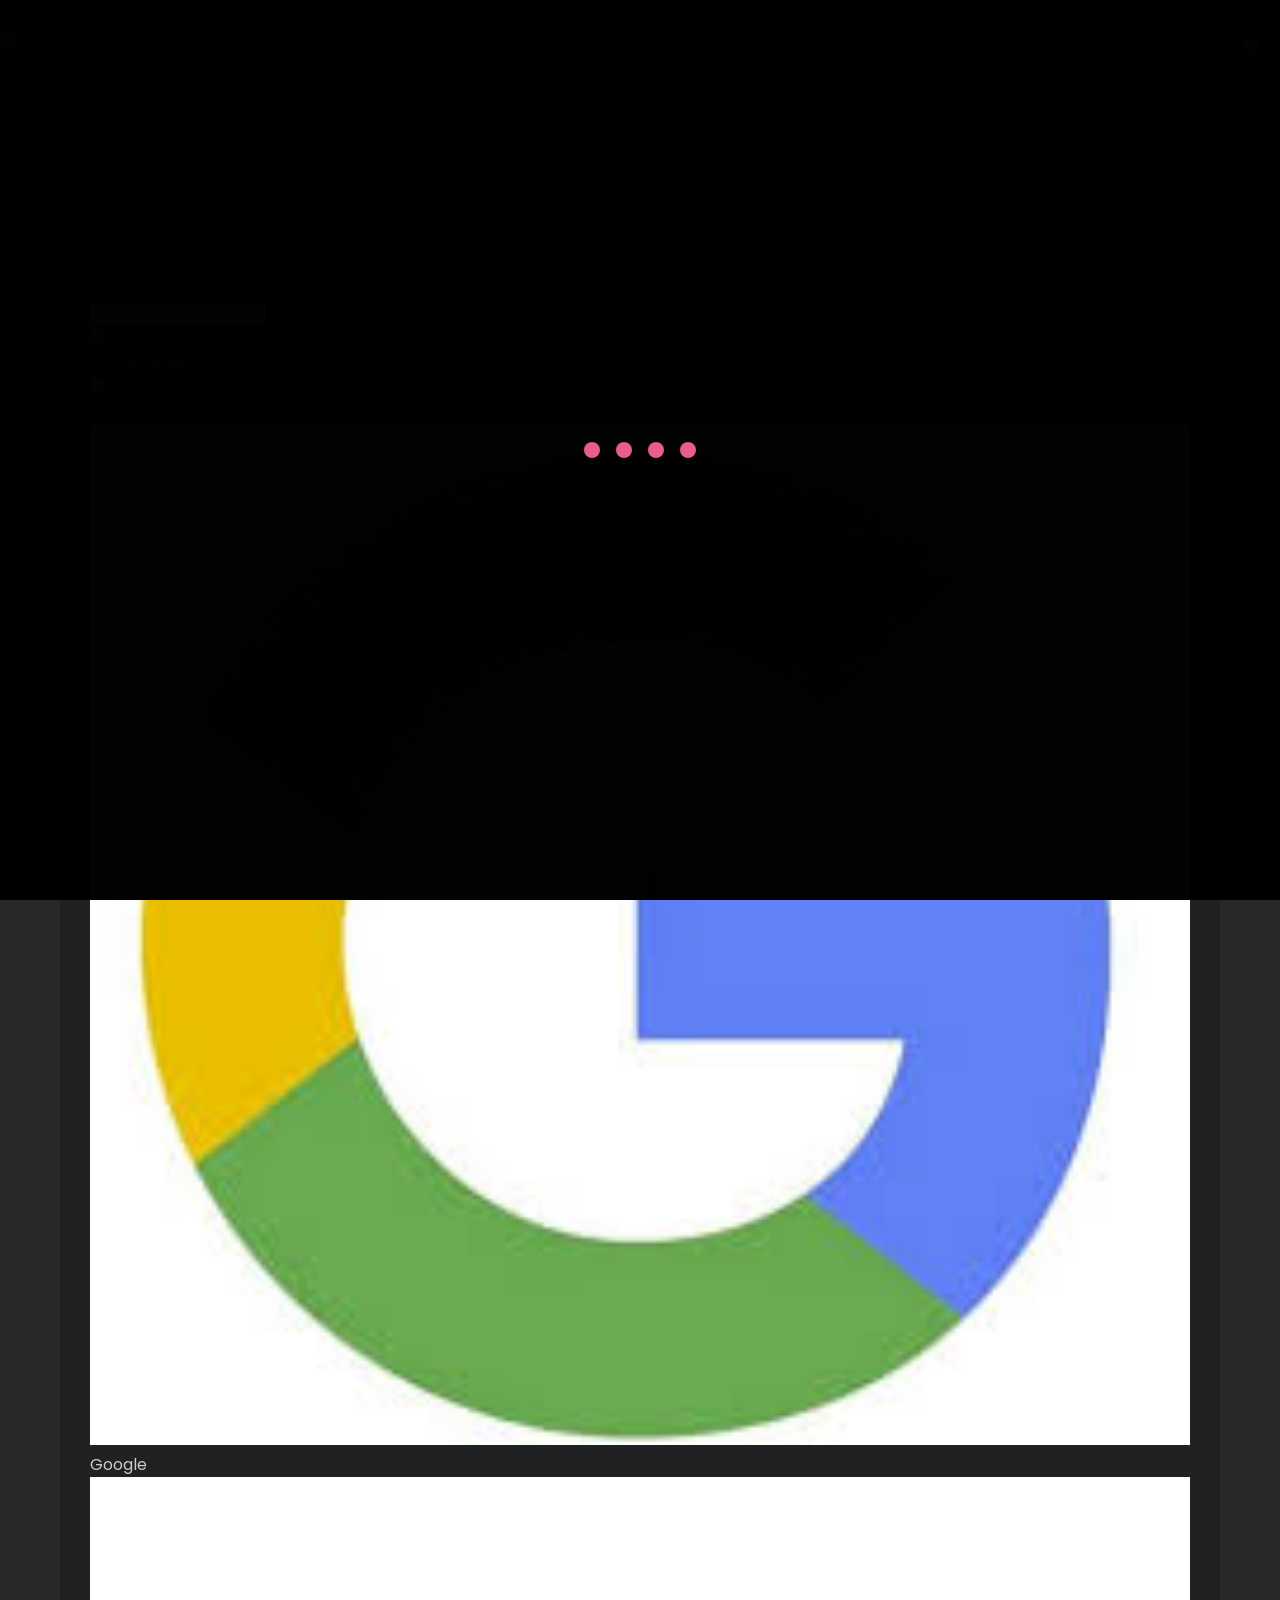
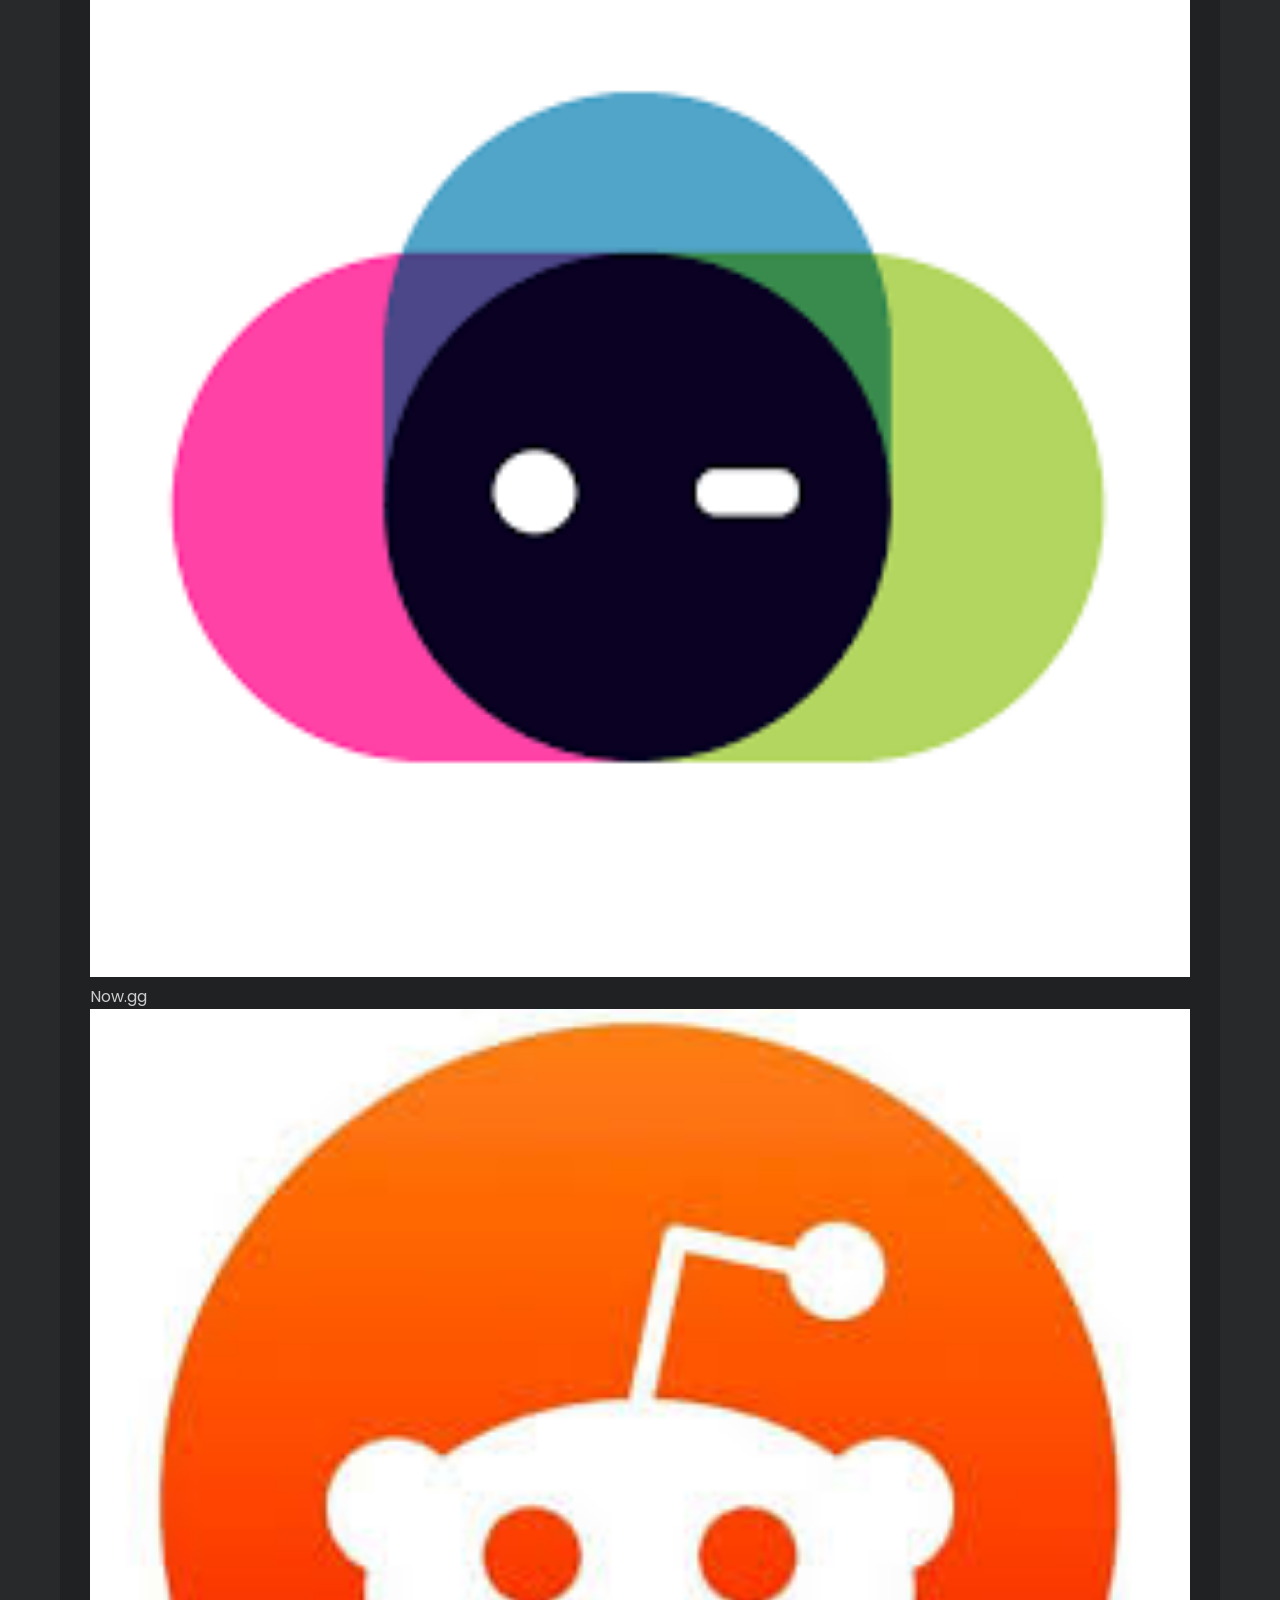
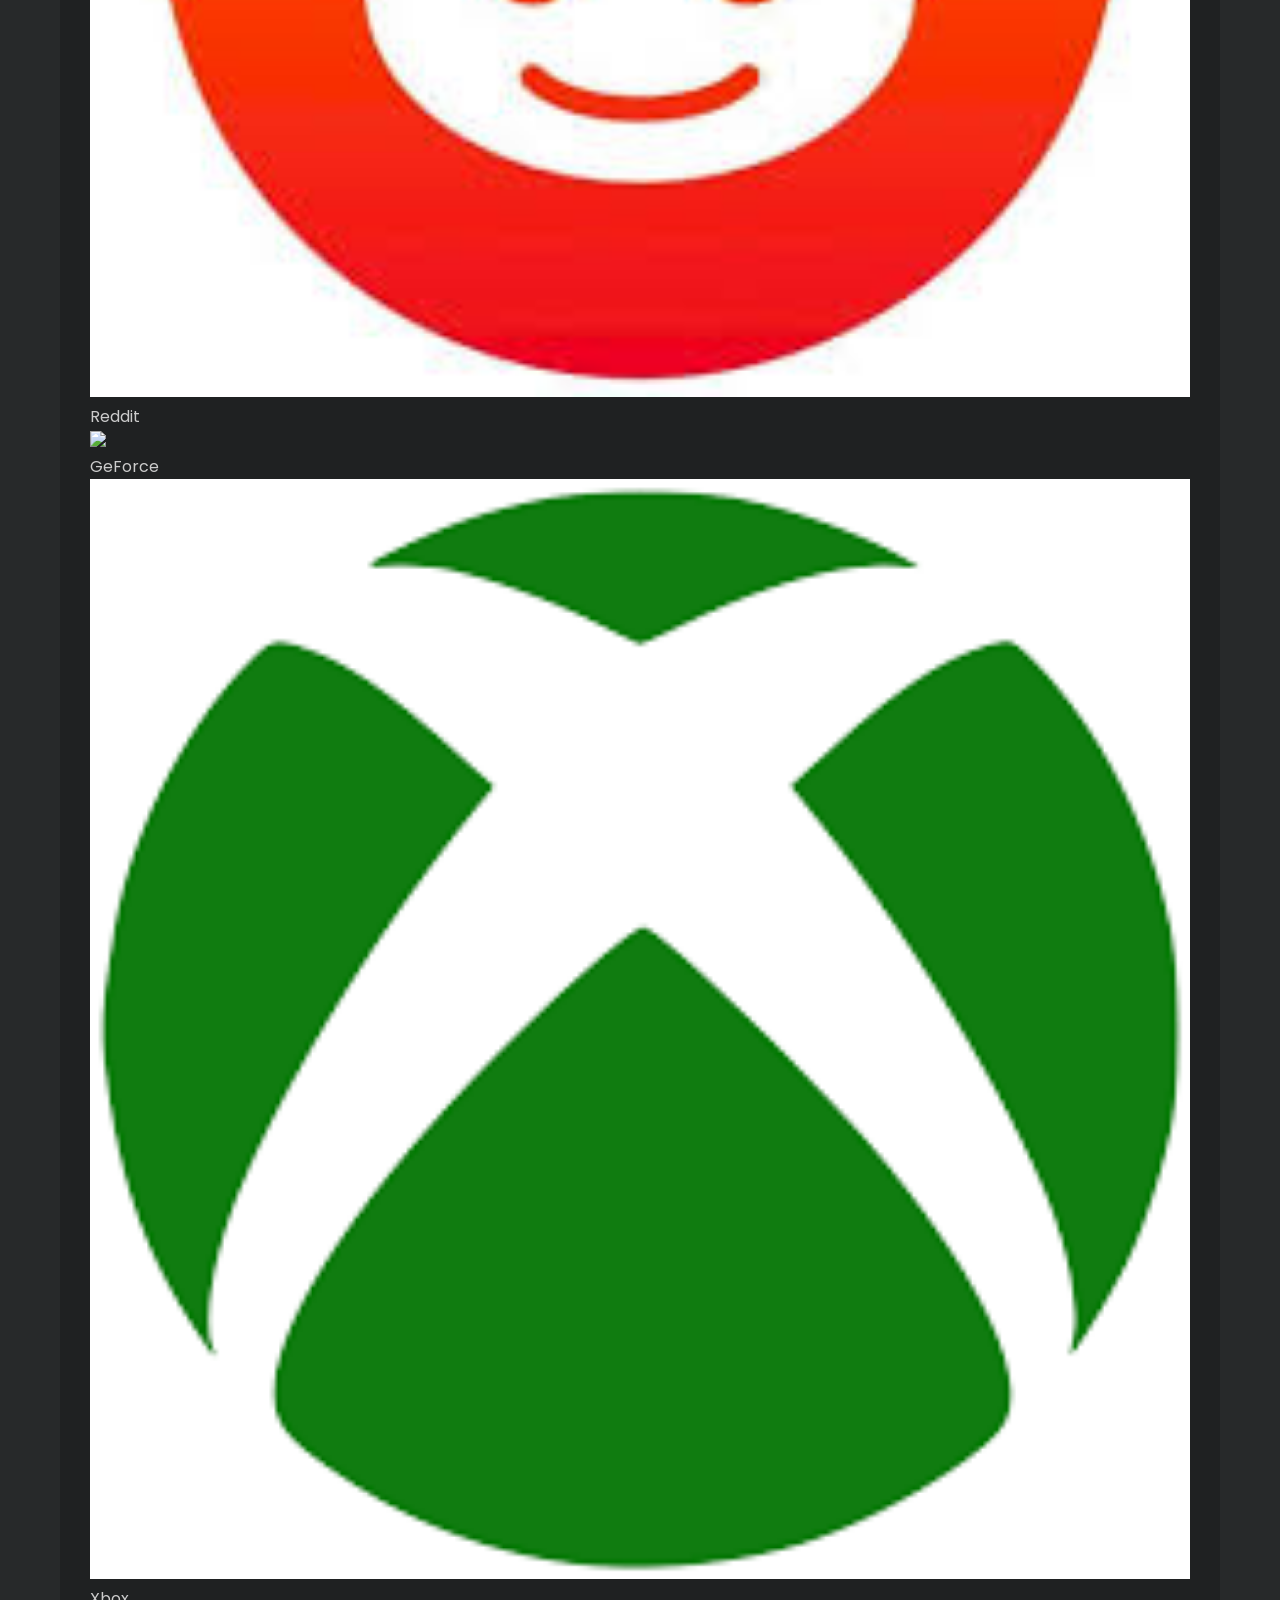
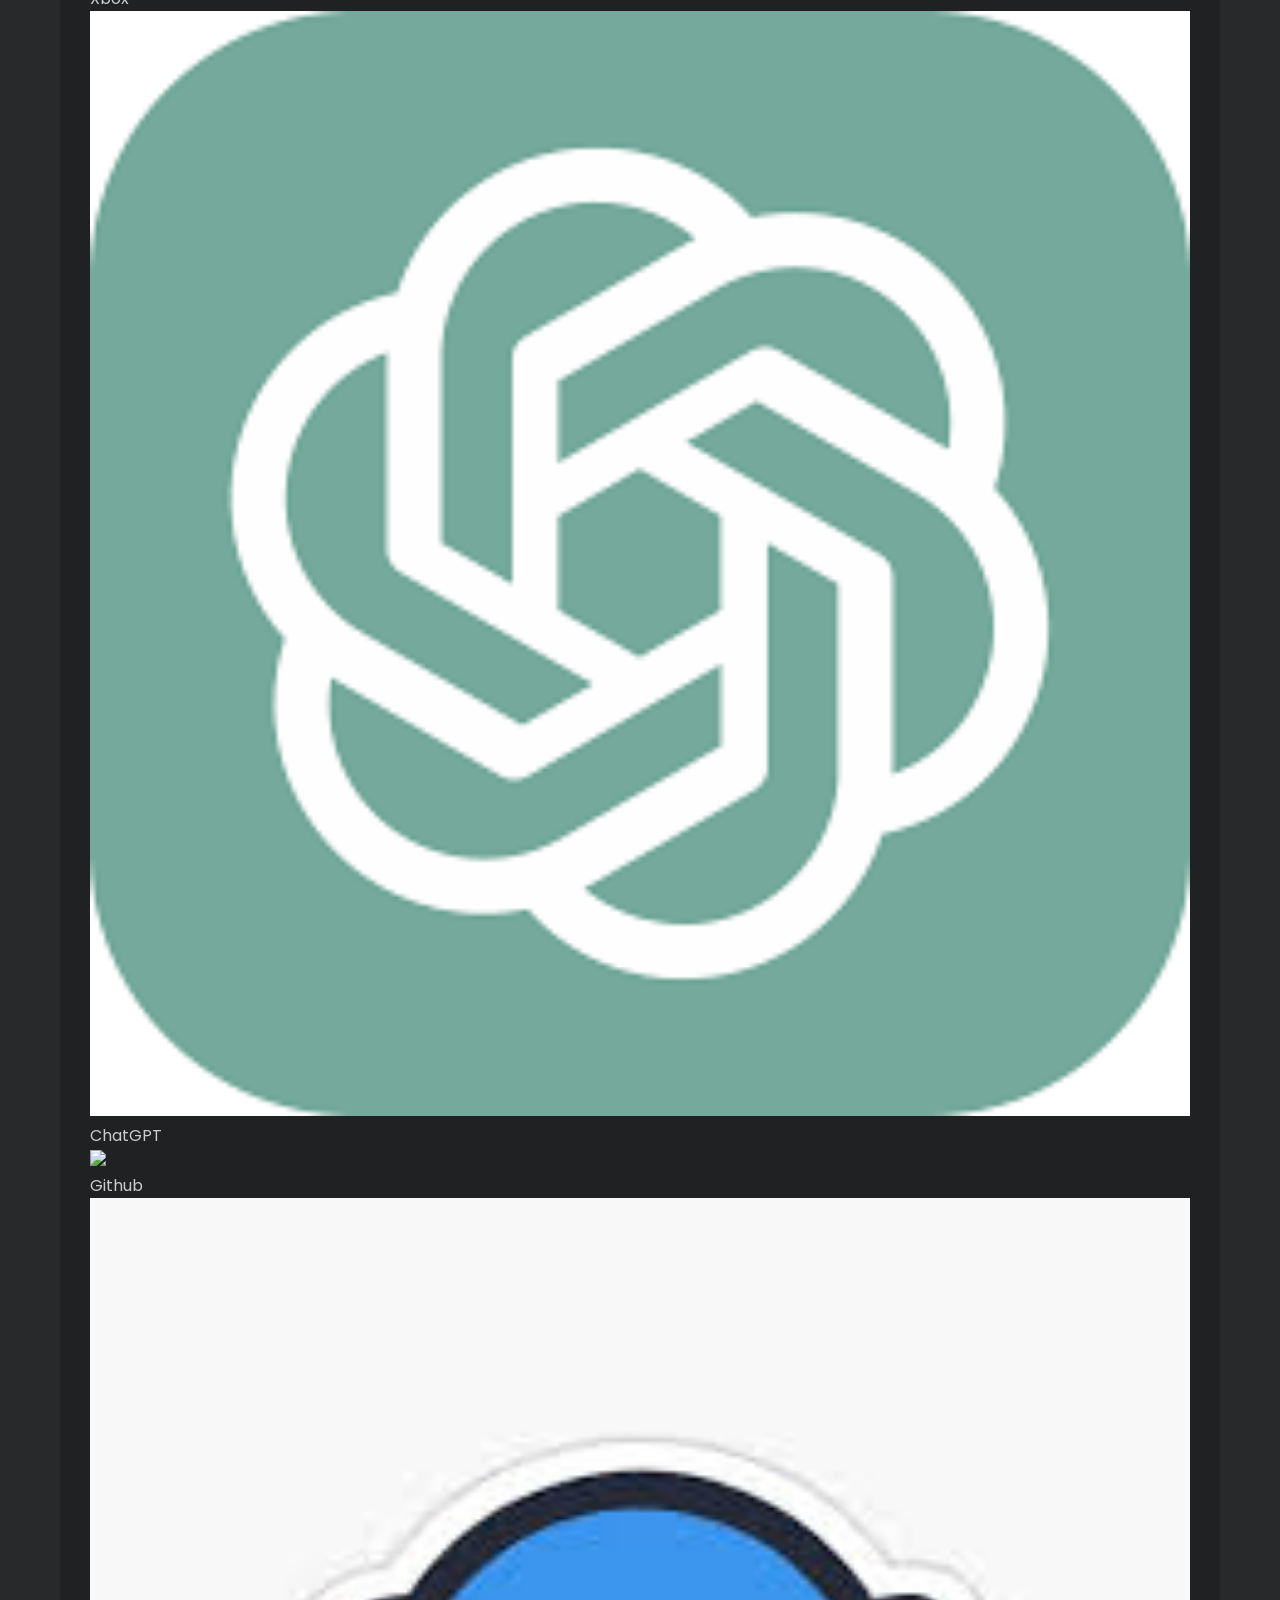
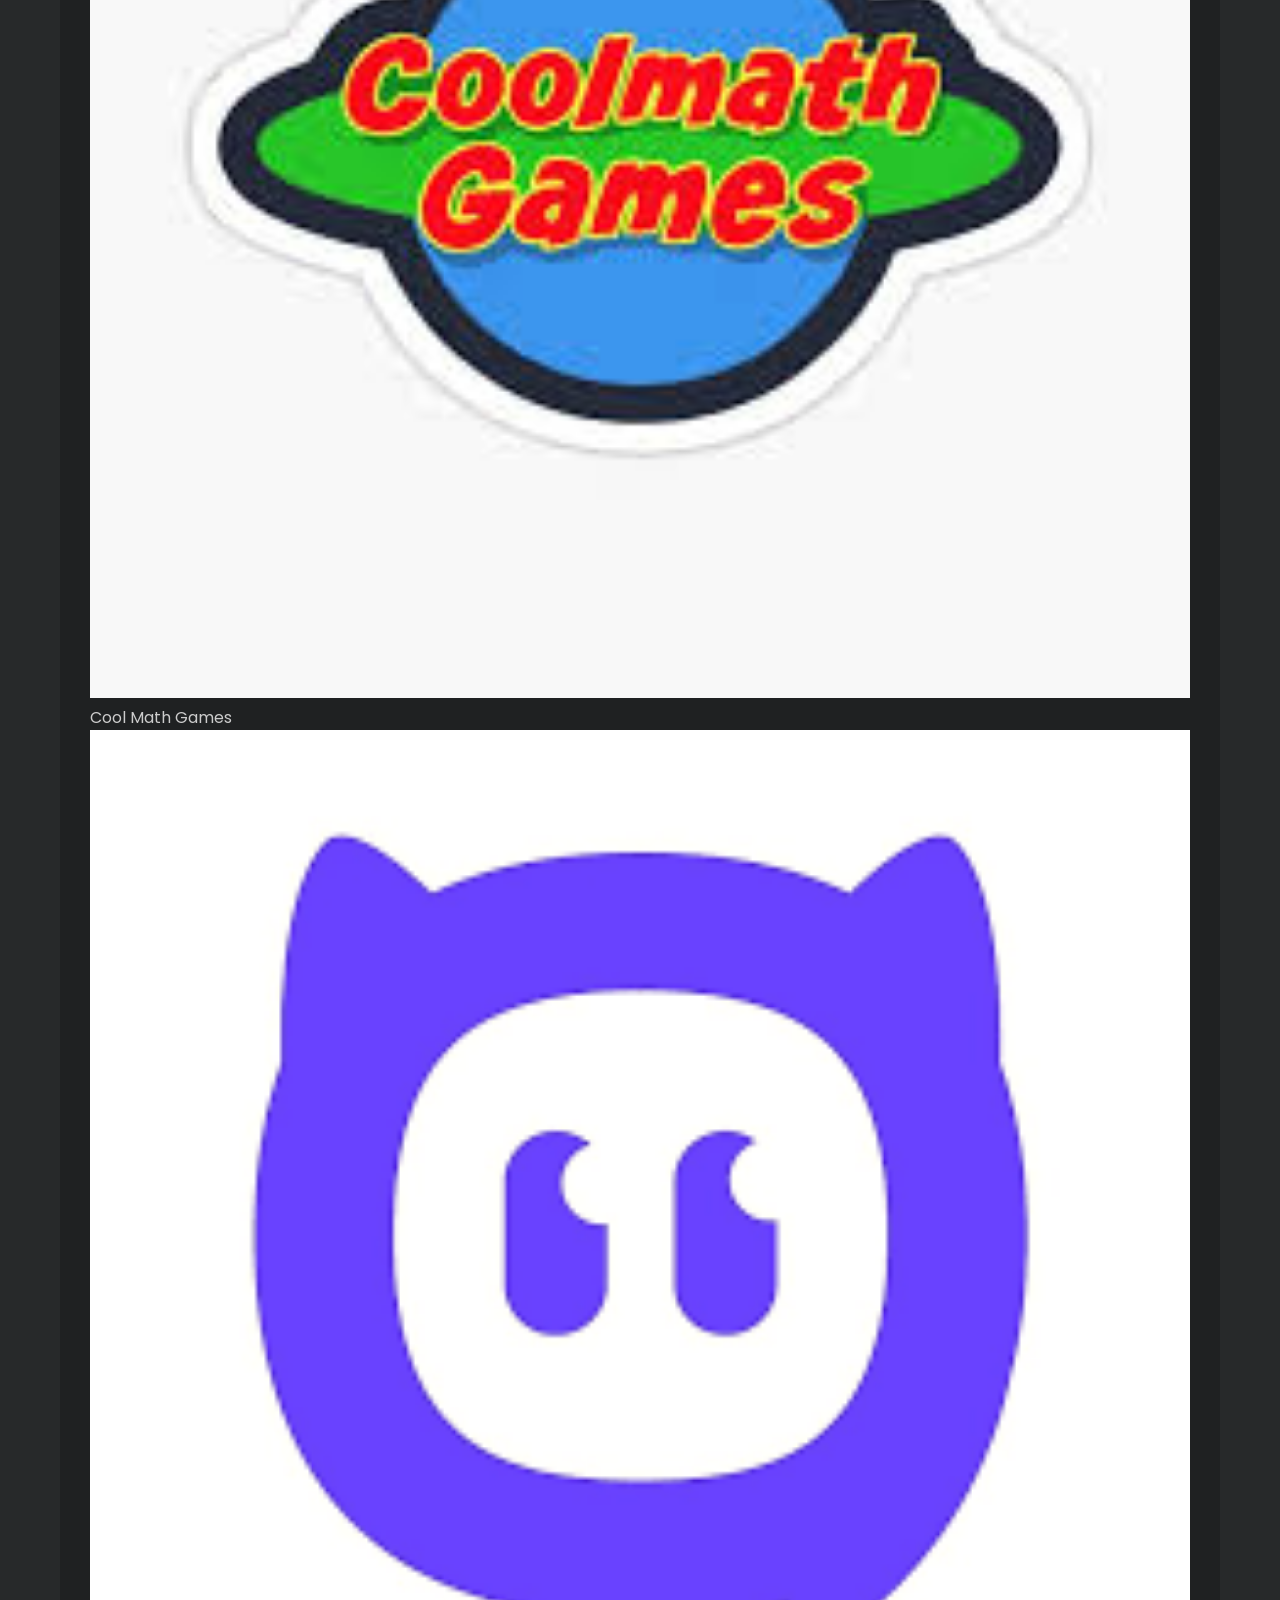
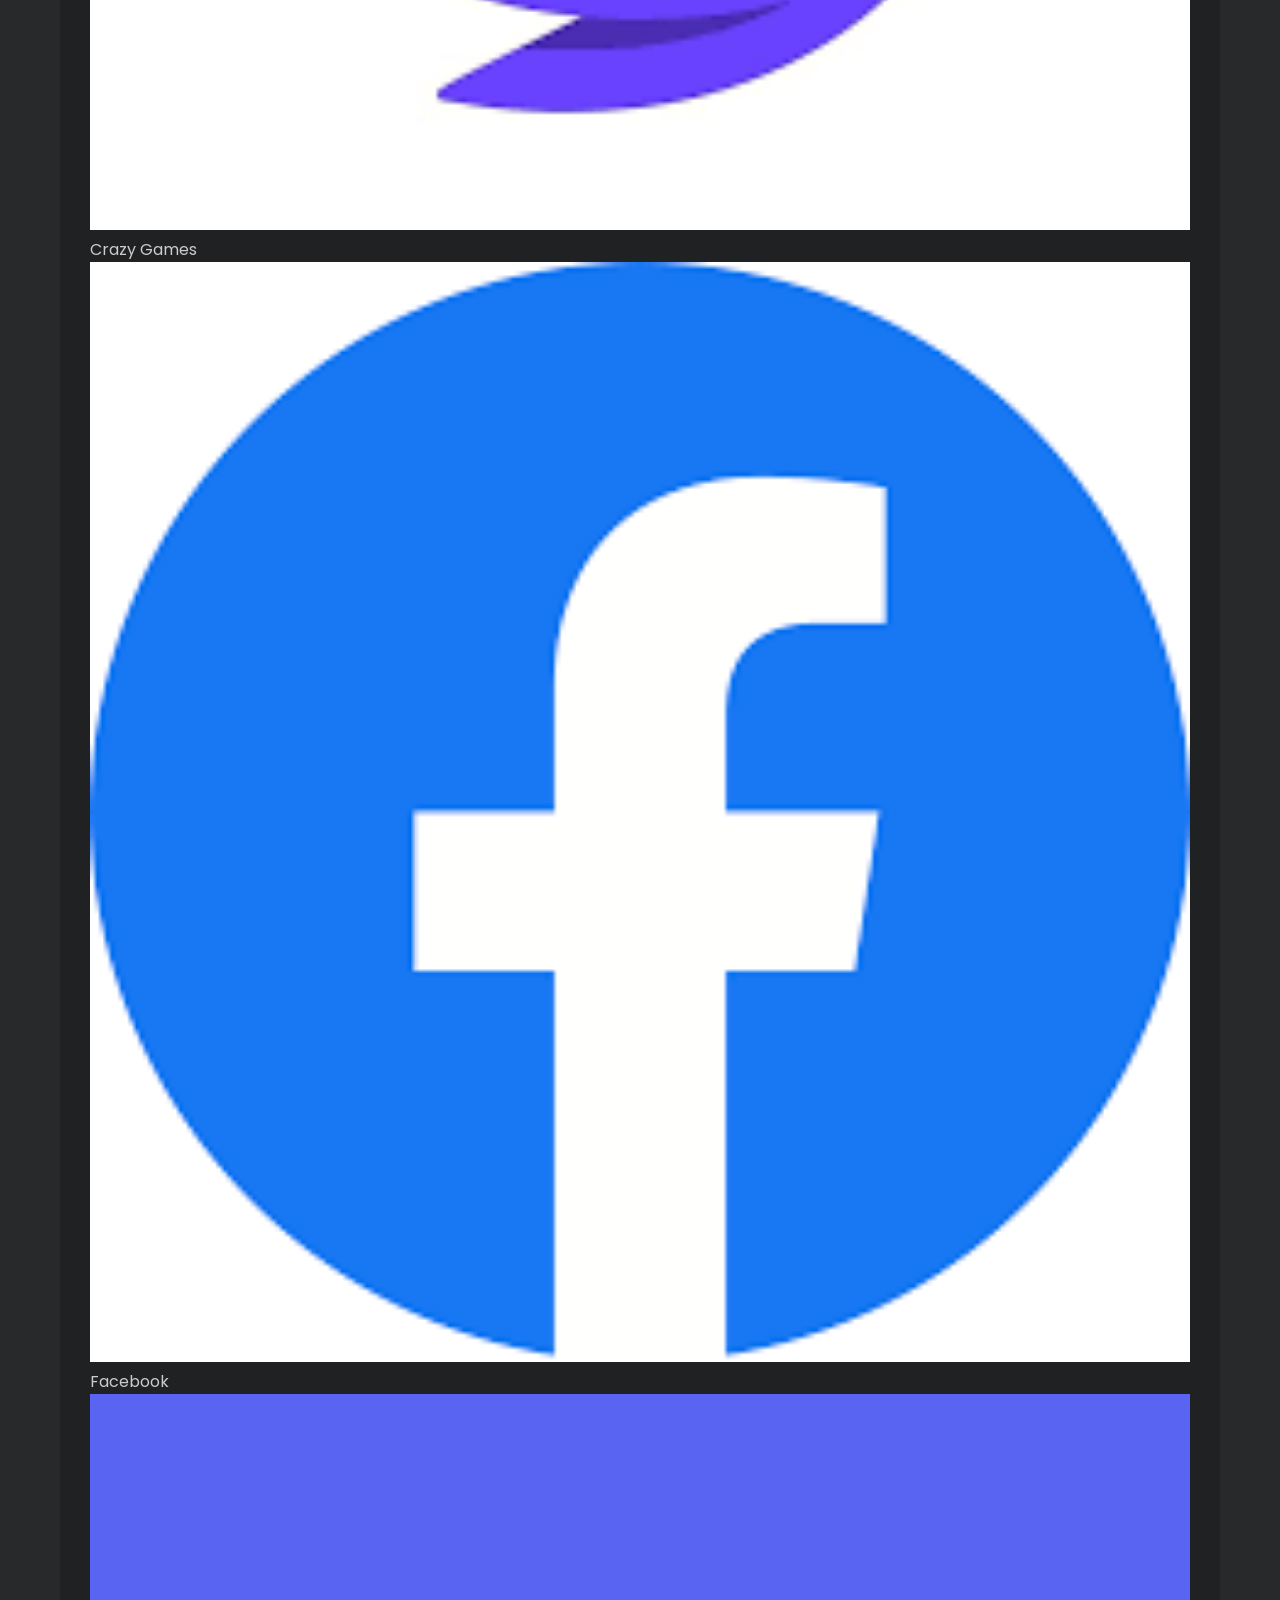
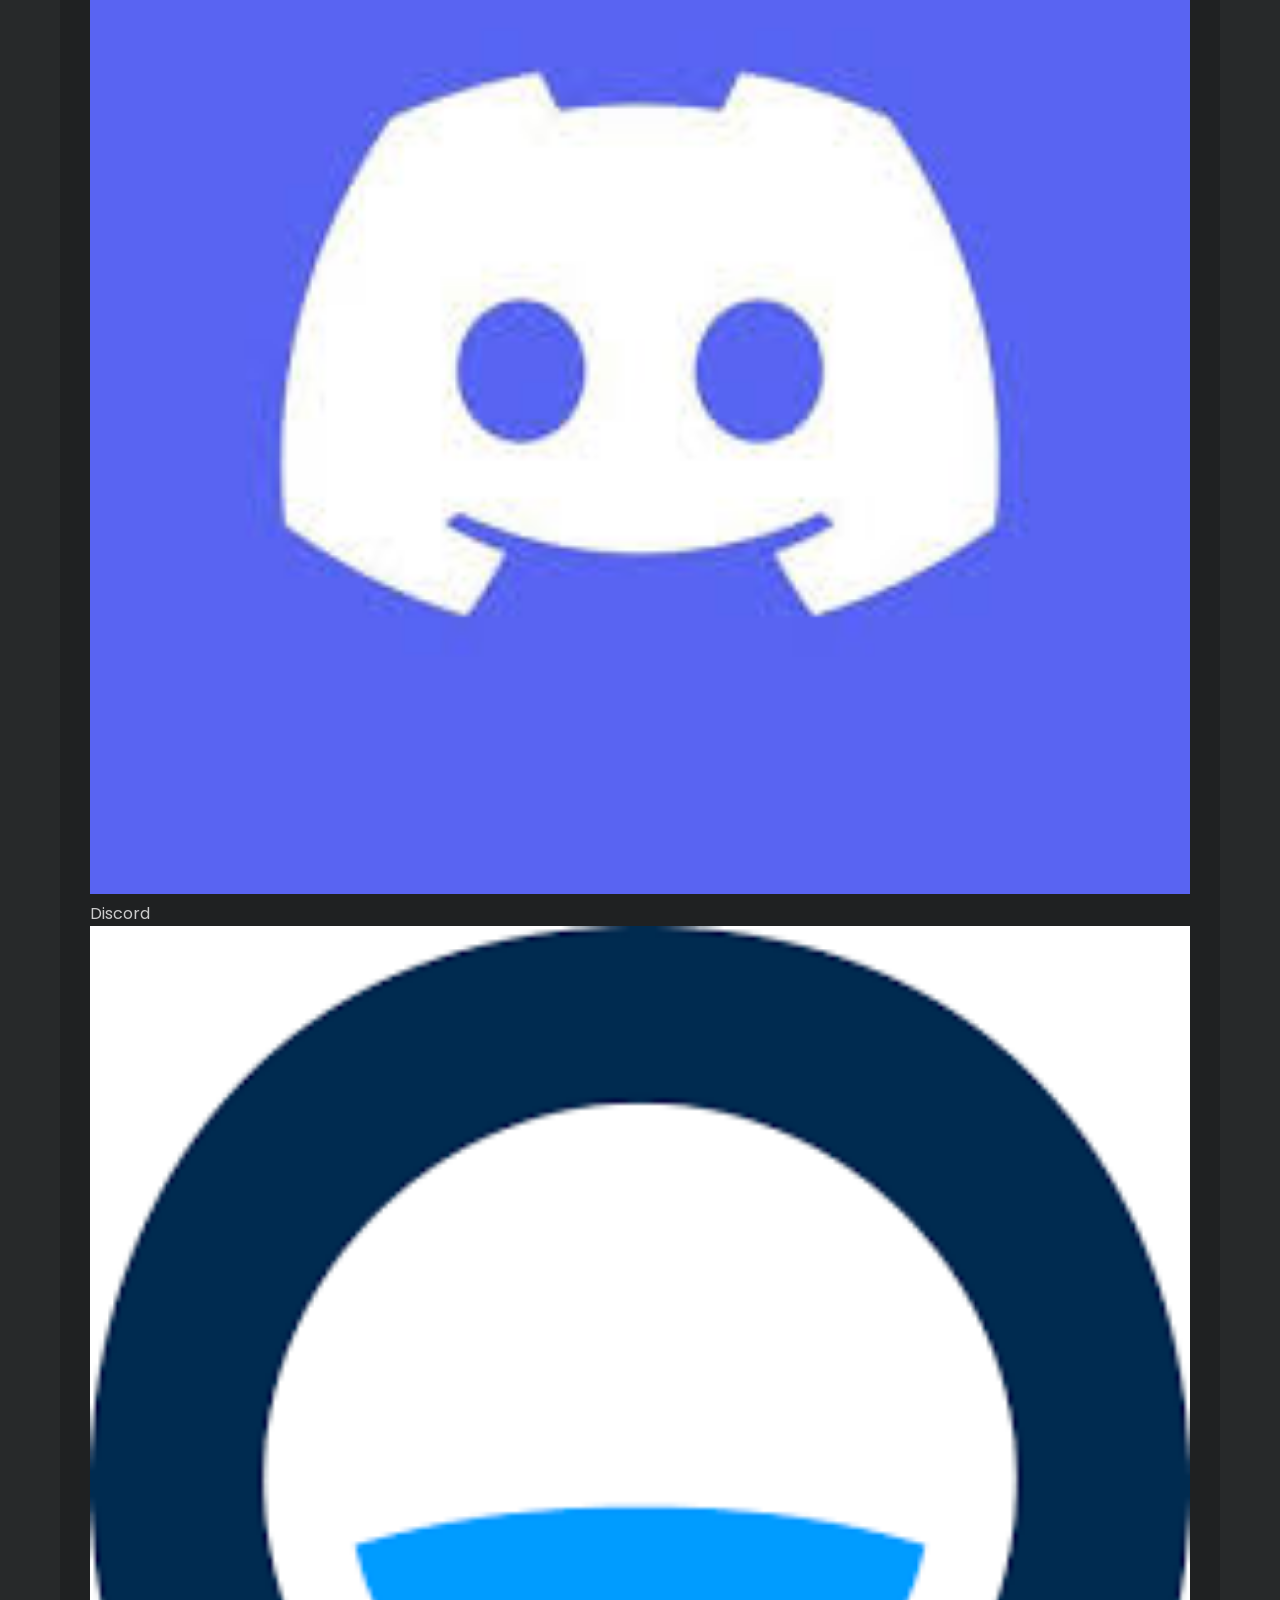
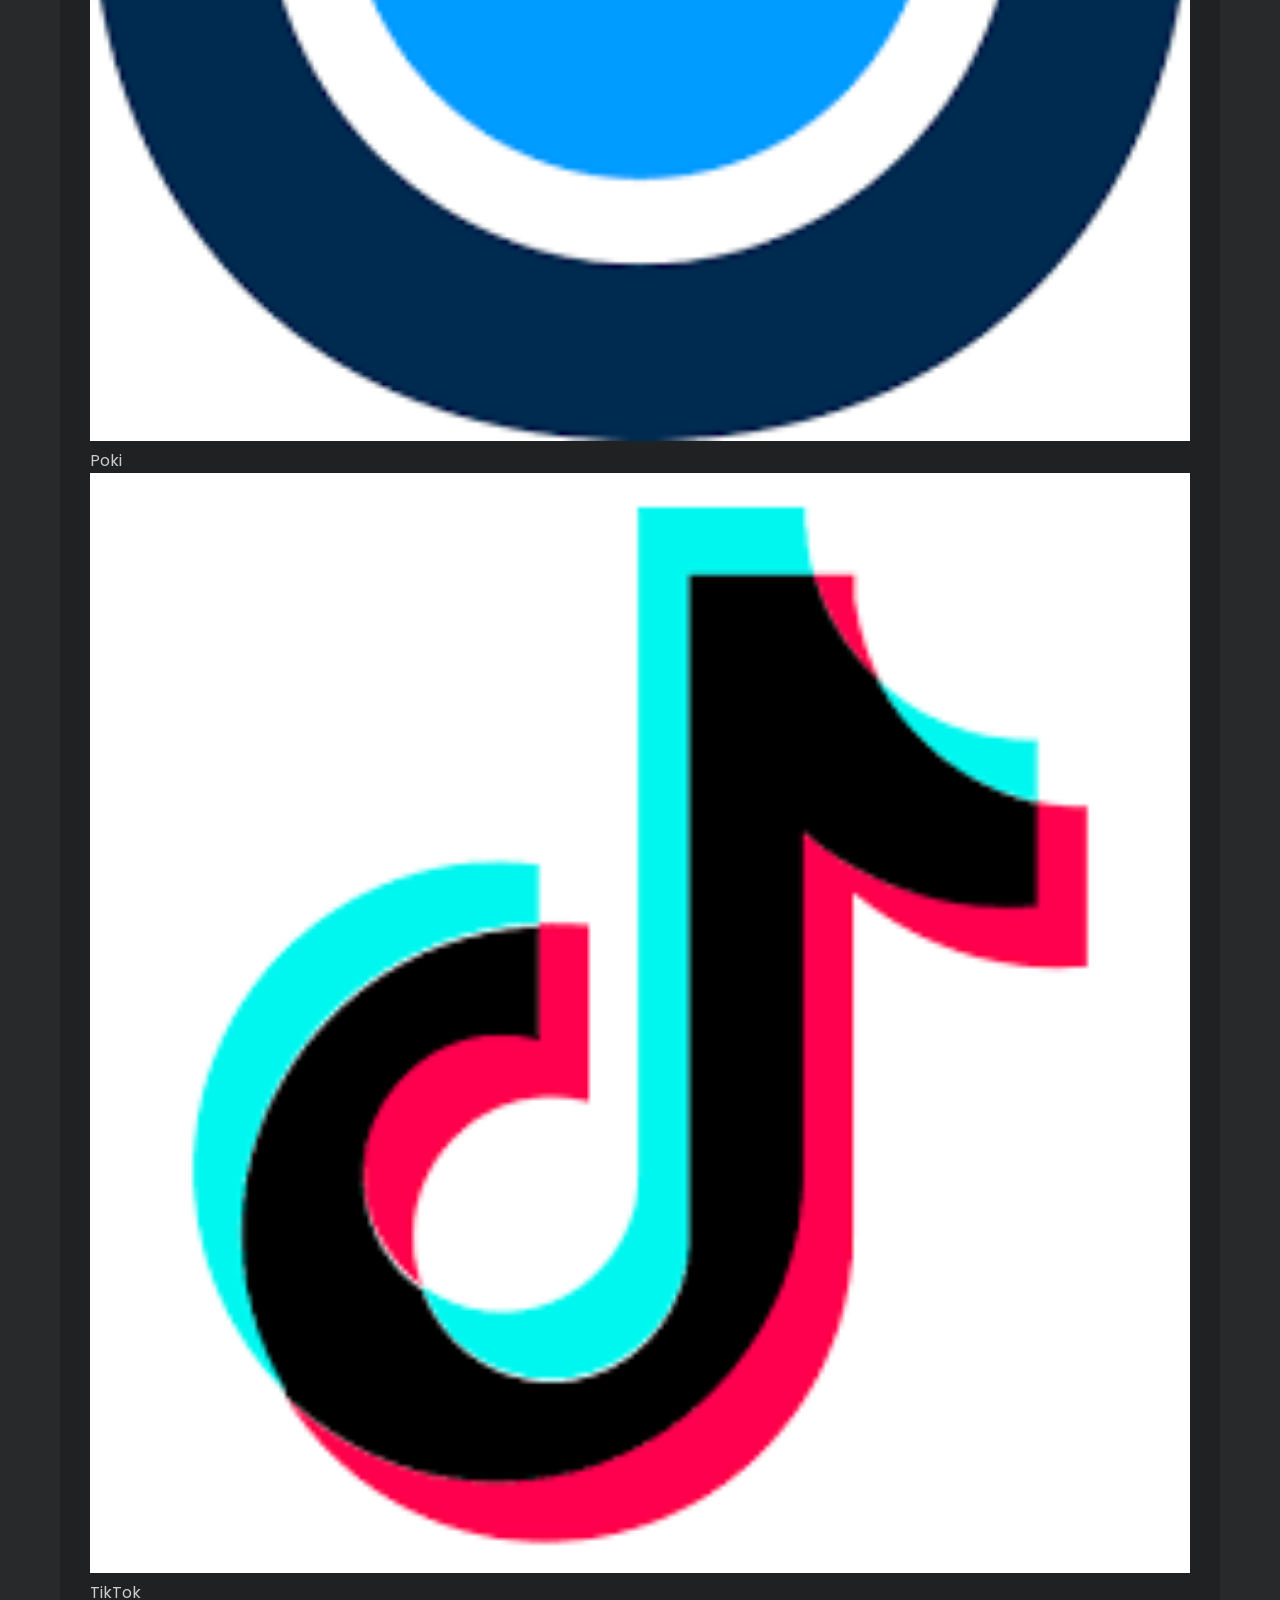
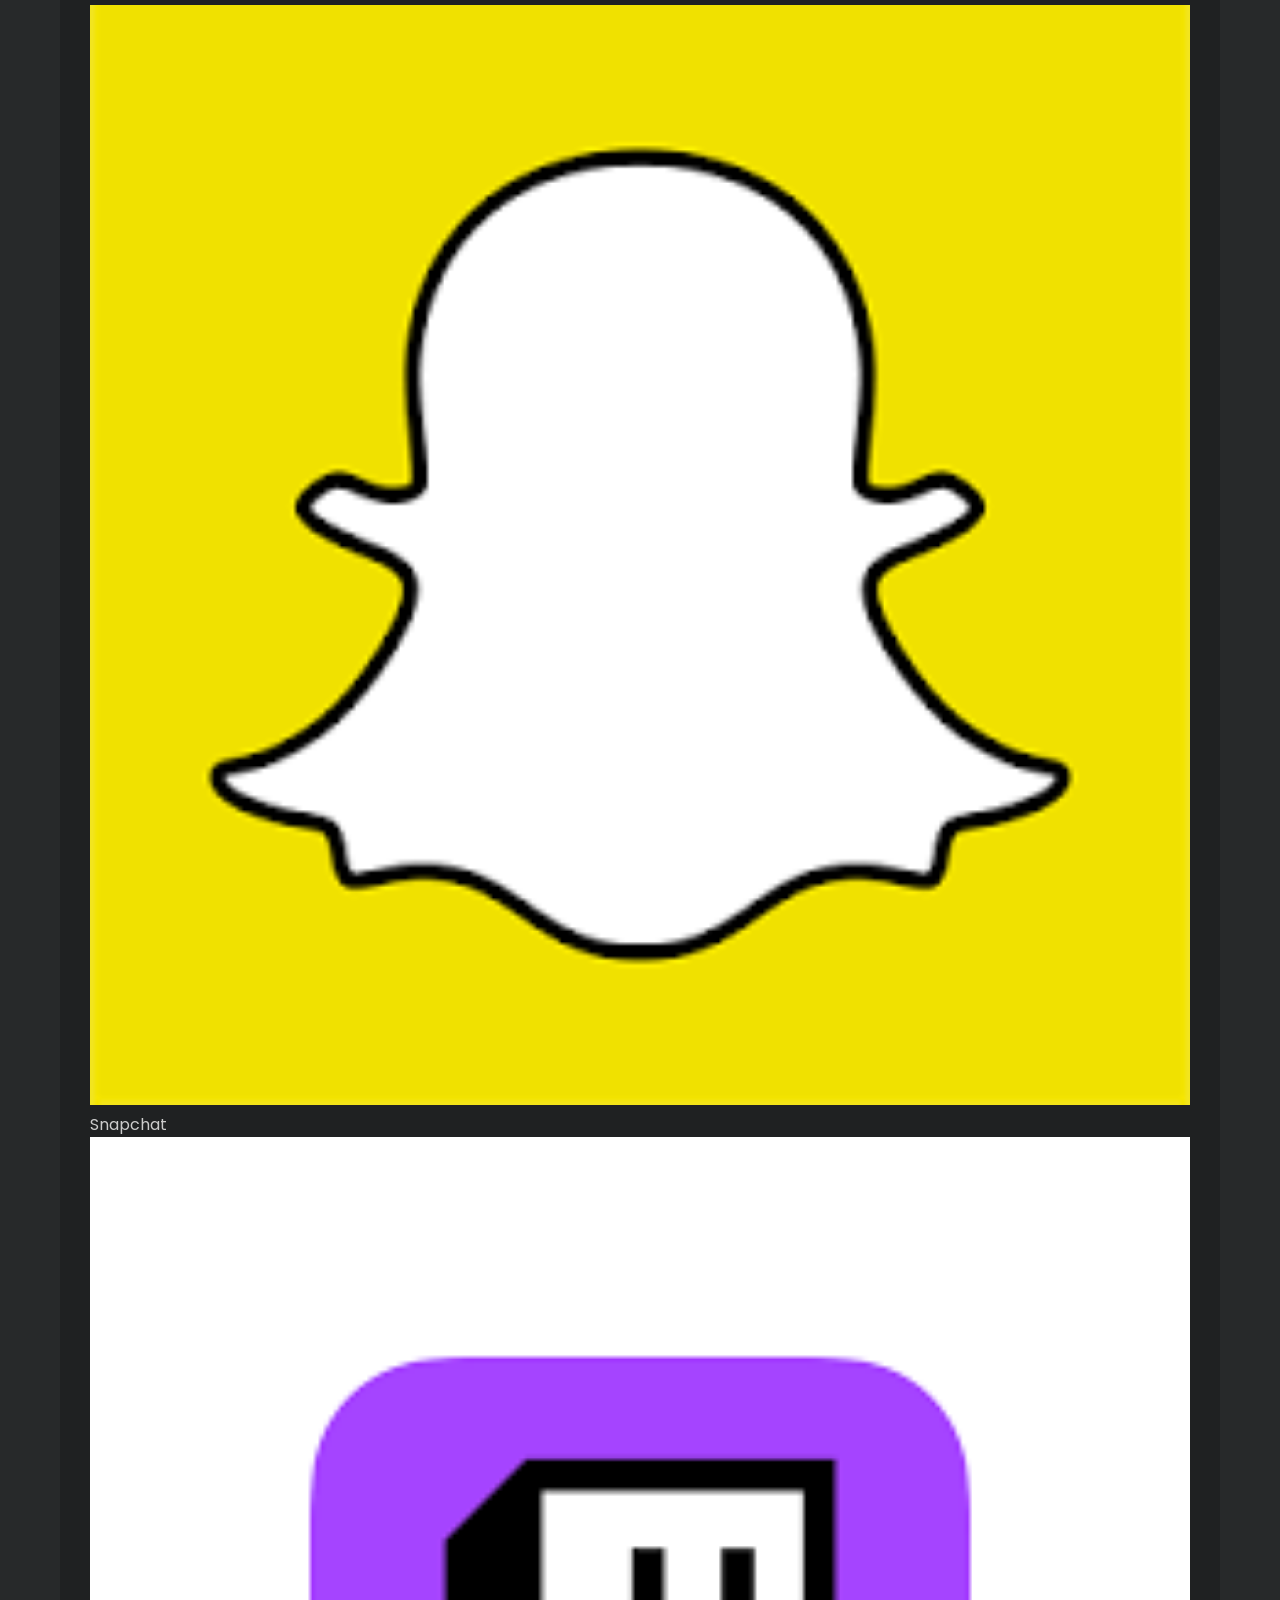
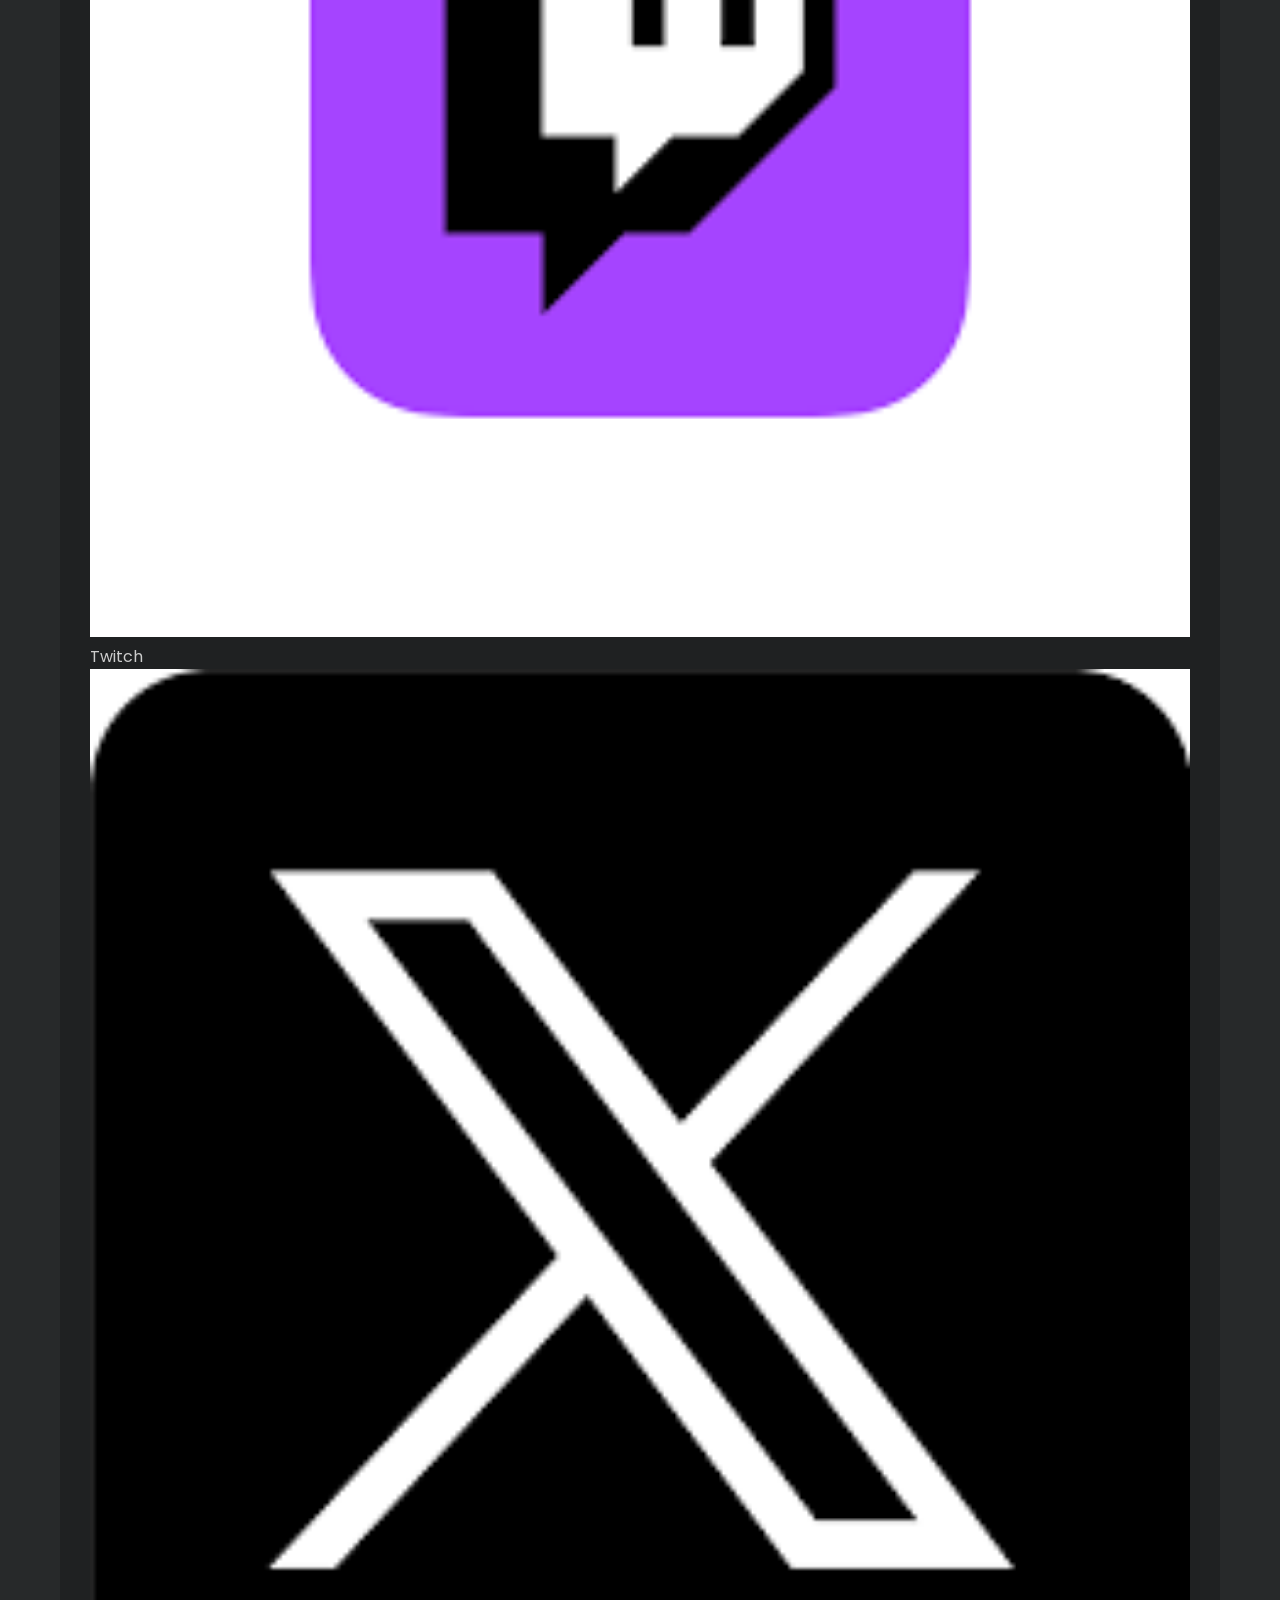
==== commit 474f2351: "Update a.html" ====
--- a/a.html
+++ b/a.html
@@ -467,6 +467,10 @@
   <script src="storage/assets/js/popup.js"></script>
   <script src="storage/assets/js/custom.js"></script>
   <script src="storage/assets/js/login.js"></script>
+	  <script async="async" data-cfasync="false" src="//pl25832426.effectiveratecpm.com/1f9ef1ea03eb9743ae2feb0b3f839a92/invoke.js"></script>
+  <script type='text/javascript' src='//pl25832516.effectiveratecpm.com/c5/b1/11/c5b1117dae13faec54751fdd311f61f1.js'></script>
+  <script type="text/javascript" src="//www.highperformanceformat.com/8d5d7f54d9148f51ce4dc1ade18518f2/invoke.js"></script>
+
 
   <script>
     let CLF_config = {
